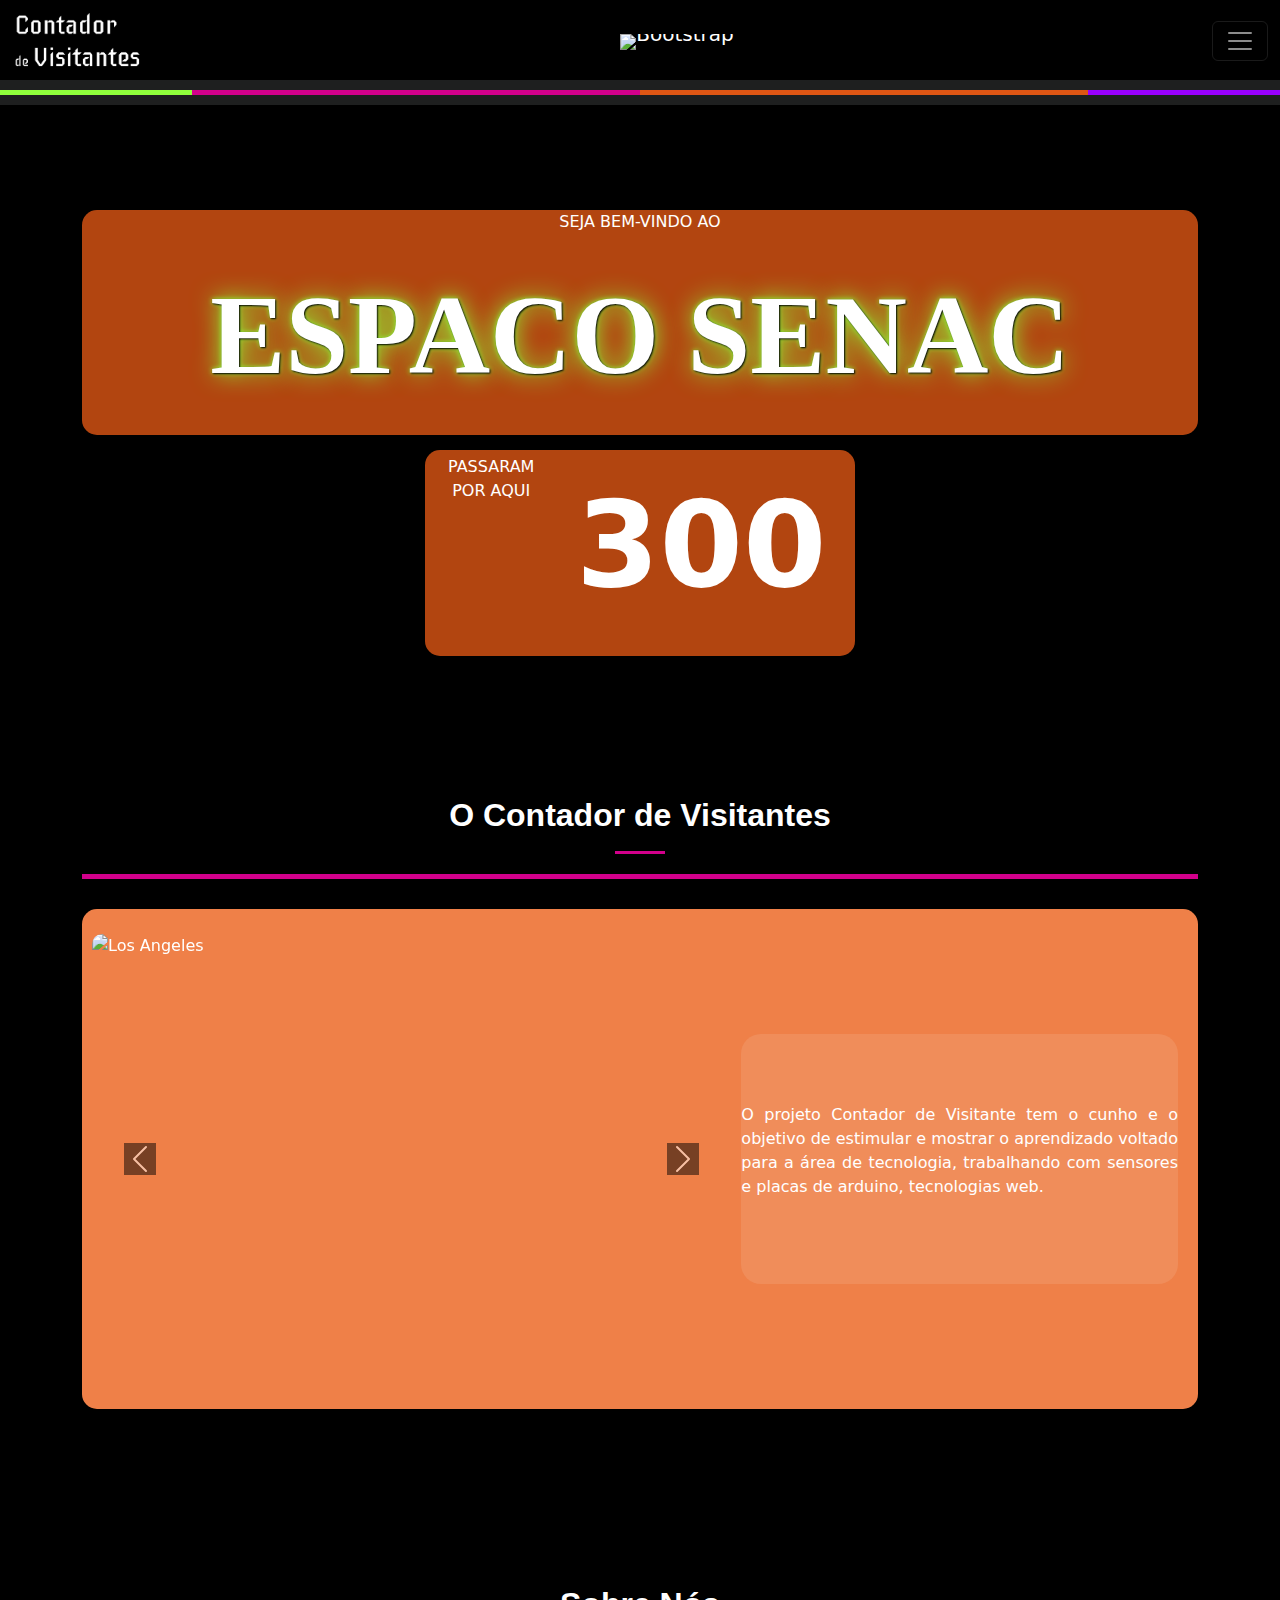
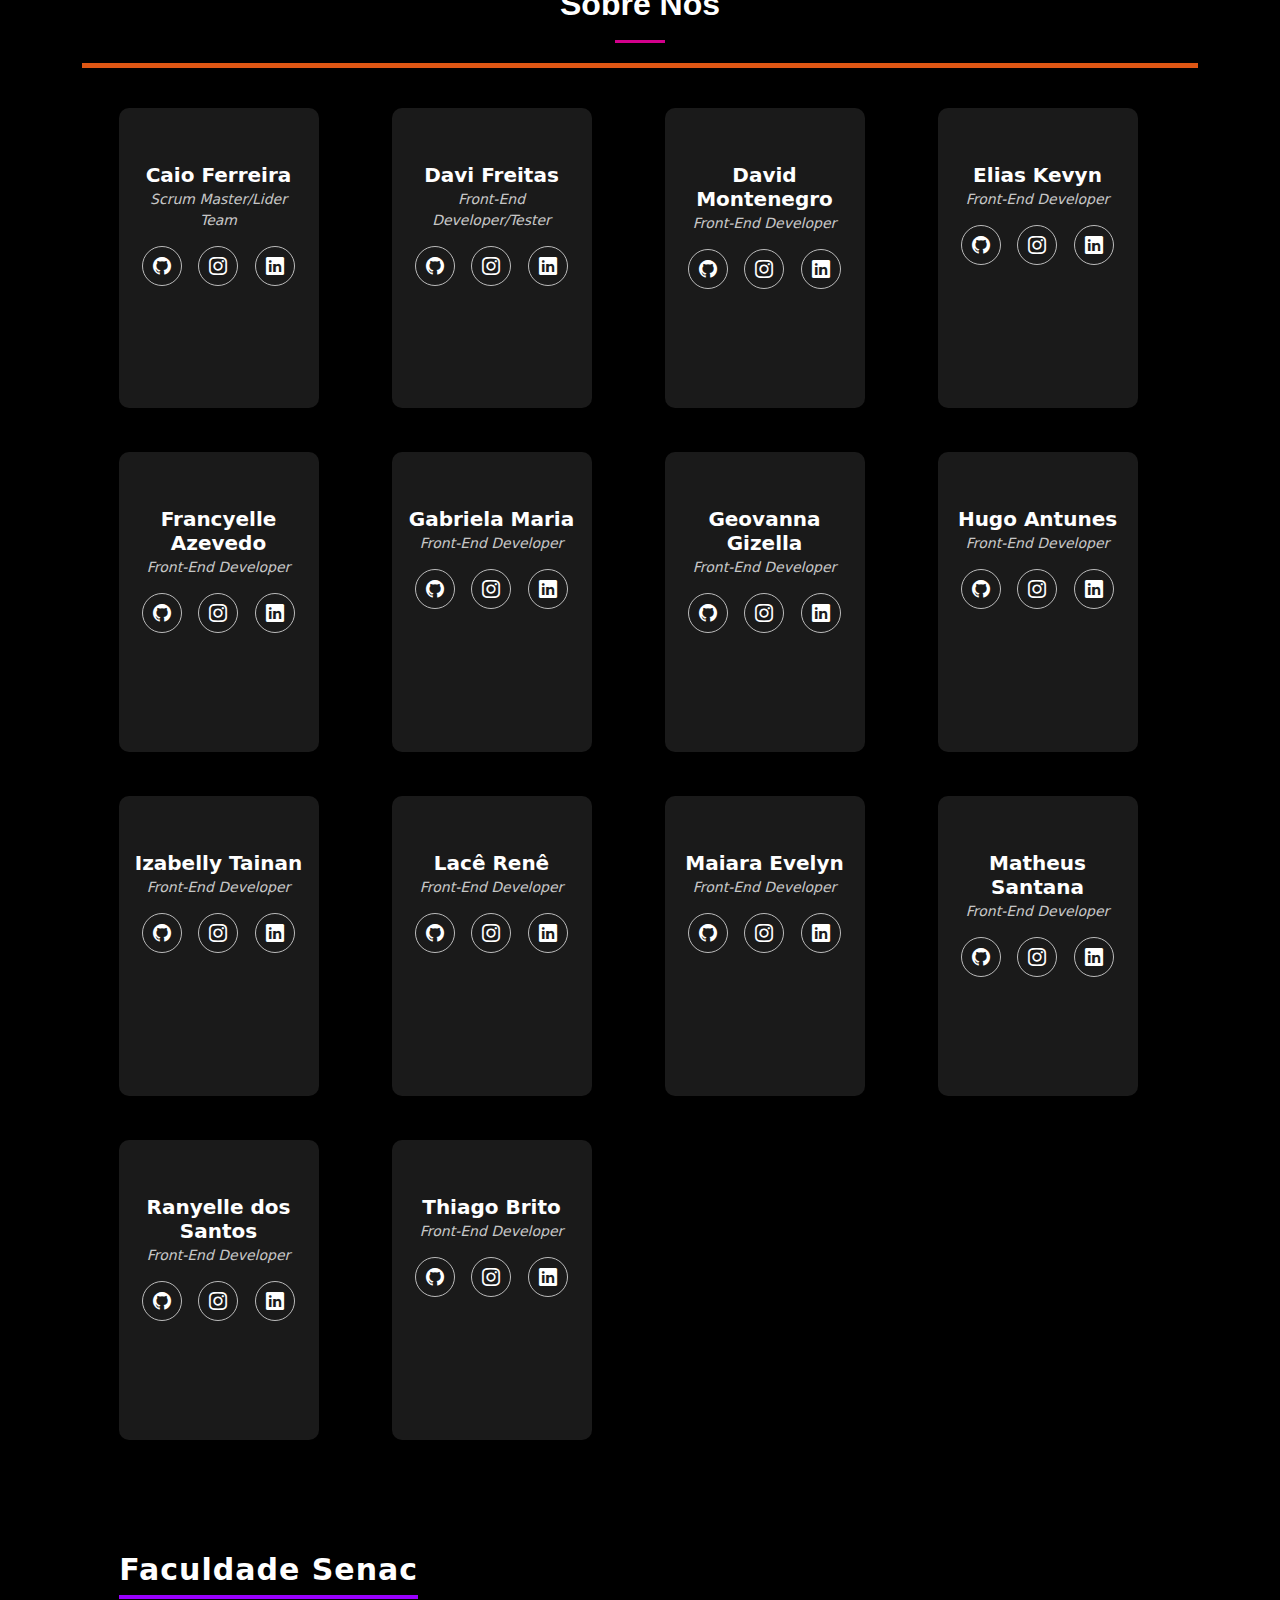
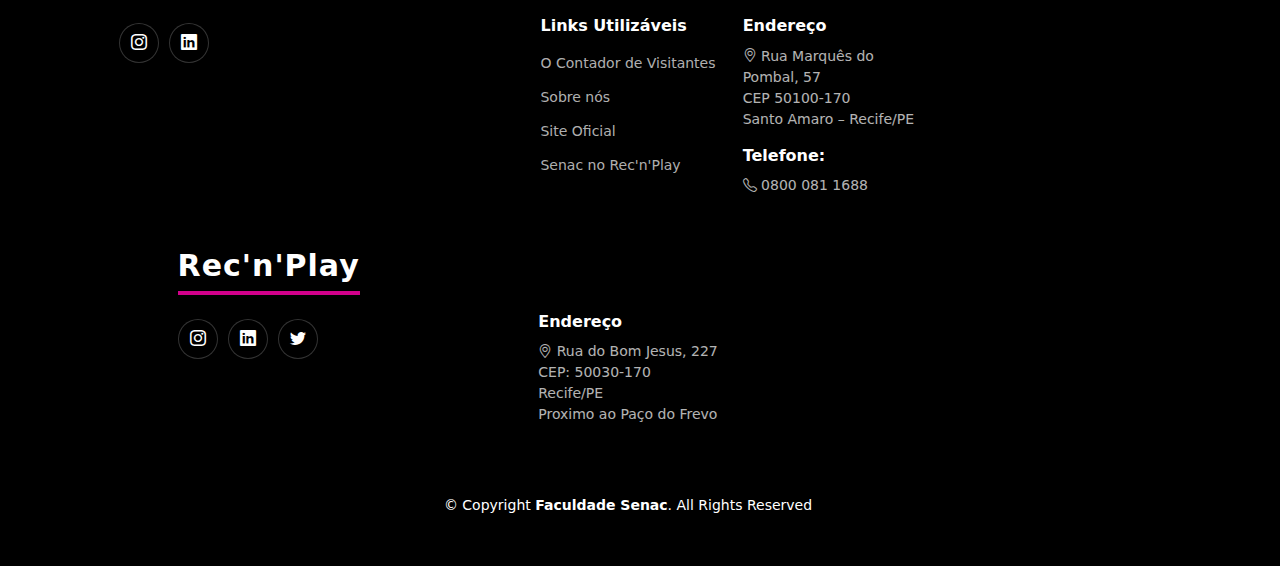
==== index.html @ 0db3ea88 "Ajustes no nome preenchivel" ====
<!DOCTYPE html>
<html lang="pt-br">
<head>
    <meta charset="UTF-8">
    <meta http-equiv="X-UA-Compatible" content="IE=edge">
    <meta name="viewport" content="width=device-width, initial-scale=1.0">

    <!-- CSS link reference -->
    <link rel="stylesheet" href="./assets/css/main.css">
    <link rel="stylesheet" href="./assets/css/bootstrap/bootstrap-styles.css">

    <!-- Icone da aba -->
    <link rel="shortcut icon" href="./assets/Imagens/favicon-senac/favicon.ico" type="image/x-icon">

    <!-- Customized Bootstrap Stylesheet -->
    <link href="https://cdn.jsdelivr.net/npm/bootstrap@5.2.2/dist/css/bootstrap.min.css" rel="stylesheet">
    <link href="./assets/bootstrap-icons/bootstrap-icons.css" rel="stylesheet">

    <!-- jQuery -->
    <script src="https://code.jquery.com/jquery-2.2.4.min.js"></script>

    <!-- Font Awesome -->
    <script src="https://kit.fontawesome.com/dfbf29b648.js" crossorigin="anonymous"></script>
    
    <title>Contador de Visitantes</title>
</head>
<body>
    <header>
        <nav class="navbar navbar-dark fixed-top">
            <div class="container-fluid">
                <a class="navbar-brand" href="#">
                    <img src="./assets/Imagens/Contador_Visitantes_Logo-Branca.png" alt="Bootstrap" width="130px">
                  </a>
                <a class="navbar-brand" href="#">
                    <img class="logo" src="./assets/Imagens/Senac no Rec'n'Play 2022.png" alt="Bootstrap" width="200px">
                  </a>
              <button class="navbar-toggler" type="button" data-bs-toggle="offcanvas" data-bs-target="#offcanvasDarkNavbar" aria-controls="offcanvasDarkNavbar">
                <span class="navbar-toggler-icon"></span>
              </button>
              <div class="offcanvas offcanvas-end text-bg-dark" tabindex="-1" id="offcanvasDarkNavbar" aria-labelledby="offcanvasDarkNavbarLabel">
                <div class="offcanvas-header">
                  <h5 class="offcanvas-title" id="offcanvasDarkNavbarLabel">Menu</h5>
                  <button type="button" class="btn-close btn-close-white" data-bs-dismiss="offcanvas" aria-label="Close"></button>
                </div>
                <div class="offcanvas-body">
                  <ul class="navbar-nav justify-content-end flex-grow-1 pe-3">
                    <li class="nav-item">
                      <a class="nav-link" aria-current="page" href="#inicio">Início</a>
                    </li>
                    <li class="nav-item">
                      <a class="nav-link" href="#contador">O Contador de Visitantes</a>
                    </li>
                    <li class="nav-item">
                      <a class="nav-link" href="#sobre">Sobre nós</a>
                    </li>
                    <li class="nav-item">
                      <a class="nav-link" href="#">Senac no Rec'n'Play 2022 - Projetos</a>
                    </li>
                  </ul>
                </div>
              </div>
            </div>
            <div class="grid-container">
                <div class="cx cx-1"></div>
                <div class="cx cx-2"></div>
                <div class="cx cx-3"></div>
                <div class="cx cx-4"></div>
            </div>
        </nav>
    </header>
    
    <main>
      <section>
        <!-- Início -->
        <section class="team">
          <a name="inicio"></a>
          <div class="container sobre-nos ">
            
            <!-- <div class="section-header">
              <h2>Início</h2>
              <div class="cx cx-1"></div>
            </div> -->
            <div class="caixa-contador-geral">
              <div class="caixa-texto1">
                <div class="bemVindo">
                  <p>SEJA BEM-VINDO AO</p>
                </div>
                <div class="nome-preenchivel">
                  <p>ESPACO SENAC</p>
                </div>
              </div>
              
              <div class="caixa-textoNum">
                <div class="col-lg-3">
                  <p>PASSARAM POR AQUI</p>
                </div>
                <div class="col-lg-8">
                  <p>300</p>
                </div>
              </div>
            </div>
        </div>
        </section>

        <!-- O Contador de Visitantes -->
        <section class="team">
          <a name="contador"></a>
          <div class="container sobre-nos ">
            
            <div class="section-header">
              <h2>O Contador de Visitantes</h2>
              <div class="cx cx-2"></div>
            </div>
            <div class="caixa-texto2">
                <div class="col-sm-7">
                  <!-- Carousel -->
                  <div class="carousel slide" data-bs-ride="carousel">
                    <!-- The slideshow/carousel -->
                    <div id="demo" class="carousel-inner">
                      <div class="carousel-item active">
                        <img src="./assets/Imagens/Carrossel/Casa Zero (1).jpg" alt="Los Angeles" class="d-block">
                      </div>
                      <div class="carousel-item">
                        <img src="./assets/Imagens/Carrossel/Casa Zero (2).jpg" alt="New York" class="d-block">
                      </div>
                      <div class="carousel-item">
                        <img src="./assets/Imagens/Carrossel/Circuito (2).jpg" alt="New York" class="d-block">
                      </div>
                      <div class="carousel-item">
                        <img src="./assets/Imagens/Carrossel/Desenvolvimento (1).jpg" alt="New York" class="d-block">
                      </div>
                      <div class="carousel-item">
                        <img src="./assets/Imagens/Carrossel/Desenvolvimento (2).jpg" alt="New York" class="d-block">
                      </div>

                      <!-- Left and right controls/icons -->
                        <button class="carousel-control-prev" type="button" data-bs-target="#demo" data-bs-slide="prev">
                          <span class="carousel-control-prev-icon"></span>
                        </button>
                        <button class="carousel-control-next" type="button" data-bs-target="#demo" data-bs-slide="next">
                          <span class="carousel-control-next-icon"></span>
                        </button>
                    </div>

                  </div>
                    <!-- The end slideshow/carousel -->
                </div>
                
              <div class="col-sm-5">
                <div class="texto">
                  <p>O projeto Contador de Visitante tem o cunho e o objetivo de  estimular e mostrar o aprendizado voltado para a área de tecnologia, trabalhando com sensores e placas de arduino, tecnologias web.</p>
                </div>
              </div>
            </div>
          </div>
        </section>

        <!-- Sobre nós -->
        <section class="team">
          <div class="container sobre-nos ">
            <div class="section-header">
              <h2>Sobre Nós<a name="sobre"></a></h2>
              
              <div class="cx cx-3"></div>
            </div>
            
              <div class="row gy-4">
                
                <!-- First Team member-->
                <div class="col-xl-3 col-md-6 d-flex" data-aos="fade-up" data-aos-delay="100">
                  <div class="memberNew">
                    <img src="./assets/Imagens/Membros/user.png" alt="">
                    <h4>
                      Caio Ferreira</h4>
                    <span>Scrum Master/Lider Team</span>
                    <div class="social">
                      <a href="#" target="_blank"><i class="bi bi-github"></i></a>
                      <a href="#" target="_blank"><i class="bi bi-instagram"></i></a>
                      <a href="#"targe="_blank"><i class="bi bi-linkedin"></i></a>
                    </div>
                  </div>
                </div><!-- End Team Member -->
      
                <div class="col-xl-3 col-md-6 d-flex" data-aos="fade-up" data-aos-delay="100">
                  <div class="memberNew">
                    <img src="./assets/Imagens/Membros/user.png" alt="">
                    <h4>Davi Freitas</h4>
                    <span>Front-End Developer/Tester</span>
                    <div class="social">
                      <a href="#" target="_blank"><i class="bi bi-github"></i></a>
                      <a href="#"><i class="bi bi-instagram" target="_blank"></i></a>
                      <a href="#" target="_blank"><i class="bi bi-linkedin"></i></a>
                    </div>
                  </div>
                </div><!-- End Team Member -->
      
                <div class="col-xl-3 col-md-6 d-flex" data-aos="fade-up" data-aos-delay="100">
                  <div class="memberNew">
                    <img src="./assets/Imagens/Membros/user.png" alt="">
                    <h4>David Montenegro</h4>
                    <span>Front-End Developer</span>
                    <div class="social">
                      <a href="#"><i class="bi bi-github"></i></a>
                      <a href="#"><i class="bi bi-instagram"></i></a> <!-- Perguntar se quer -->
                      <a href="#"><i class="bi bi-linkedin"></i></a>
                    </div>
                  </div>
                </div><!-- End Team Member -->

                <div class="col-xl-3 col-md-6 d-flex" data-aos="fade-up" data-aos-delay="100">
                  <div class="memberNew">
                    <img src="./assets/Imagens/Membros/user.png" alt="">
                    <h4>Elias Kevyn</h4>
                    <span>Front-End Developer</span>
                    <div class="social">
                      <a href="#"><i class="bi bi-github"></i></a>
                      <a href="#"><i class="bi bi-instagram"></i></a> <!-- Perguntar se quer -->
                      <a href="#"><i class="bi bi-linkedin"></i></a>
                    </div>
                  </div>
                </div><!-- End Team Member -->
      
                <div class="col-xl-3 col-md-6 d-flex" data-aos="fade-up" data-aos-delay="100">
                  <div class="memberNew">
                    <img src="./assets/Imagens/Membros/user.png" alt="">
                    <h4>Francyelle Azevedo</h4>
                    <span>Front-End Developer</span>
                    <div class="social">
                      <a href="#"><i class="bi bi-github"></i></a>
                      <a href="#"><i class="bi bi-instagram"></i></a> <!-- Perguntar se quer -->
                      <a href="#"><i class="bi bi-linkedin"></i></a>
                    </div>
                  </div>
                </div><!-- End Team Member -->
    
                <div class="col-xl-3 col-md-6 d-flex" data-aos="fade-up" data-aos-delay="100">
                  <div class="memberNew">
                    <img src="./assets/Imagens/Membros/user.png" alt="">
                    <h4>Gabriela Maria</h4>
                    <span>Front-End Developer</span>
                    <div class="social">
                      <a href="#"><i class="bi bi-github"></i></a>
                      <a href="#"><i class="bi bi-instagram"></i></a> <!-- Perguntar se quer -->
                      <a href="#"><i class="bi bi-linkedin"></i></a>
                    </div>
                  </div>
                </div><!-- End Team Member -->
    
                <div class="col-xl-3 col-md-6 d-flex" data-aos="fade-up" data-aos-delay="100">
                  <div class="memberNew">
                    <img src="./assets/Imagens/Membros/user.png" alt="">
                    <h4>Geovanna Gizella</h4>
                    <span>Front-End Developer</span>
                    <div class="social">
                      <a href="#"><i class="bi bi-github"></i></a>
                      <a href="#"><i class="bi bi-instagram"></i></a> <!-- Perguntar se quer -->
                      <a href="#"><i class="bi bi-linkedin"></i></a>
                    </div>
                  </div>
                </div><!-- End Team Member -->
    
                <div class="col-xl-3 col-md-6 d-flex" data-aos="fade-up" data-aos-delay="100">
                  <div class="memberNew">
                    <img src="./assets/Imagens/Membros/user.png" alt="">
                    <h4>Hugo Antunes</h4>
                    <span>Front-End Developer</span>
                    <div class="social">
                      <a href="#"><i class="bi bi-github"></i></a>
                      <a href="#"><i class="bi bi-instagram"></i></a> <!-- Perguntar se quer -->
                      <a href="#"><i class="bi bi-linkedin"></i></a>
                    </div>
                  </div>
                </div><!-- End Team Member -->
      
                <div class="col-xl-3 col-md-6 d-flex" data-aos="fade-up" data-aos-delay="100">
                  <div class="memberNew">
                    <img src="./assets/Imagens/Membros/user.png" alt="">
                    <h4>Izabelly Tainan</h4>
                    <span>Front-End Developer</span>
                    <div class="social">
                      <a href="#"><i class="bi bi-github"></i></a>
                      <a href="#"><i class="bi bi-instagram"></i></a> <!-- Perguntar se quer -->
                      <a href="#"><i class="bi bi-linkedin"></i></a>
                    </div>
                  </div>
                </div><!-- End Team Member -->
    
                <div class="col-xl-3 col-md-6 d-flex" data-aos="fade-up" data-aos-delay="100">
                  <div class="memberNew">
                    <img src="./assets/Imagens/Membros/user.png" alt="">
                    <h4>Lacê Renê</h4>
                    <span>Front-End Developer</span>
                    <div class="social">
                      <a href="#"><i class="bi bi-github"></i></a>
                      <a href="#"><i class="bi bi-instagram"></i></a> <!-- Perguntar se quer -->
                      <a href="#"><i class="bi bi-linkedin"></i></a>
                    </div>
                  </div>
                </div><!-- End Team Member -->
    
                <div class="col-xl-3 col-md-6 d-flex" data-aos="fade-up" data-aos-delay="100">
                  <div class="memberNew">
                    <img src="./assets/Imagens/Membros/user.png" alt="">
                    <h4>Maiara Evelyn</h4>
                    <span>Front-End Developer</span>
                    <div class="social">
                      <a href="#"><i class="bi bi-github"></i></a>
                      <a href="#"><i class="bi bi-instagram"></i></a> <!-- Perguntar se quer -->
                      <a href="#"><i class="bi bi-linkedin"></i></a>
                    </div>
                  </div>
                </div><!-- End Team Member -->
    
                <div class="col-xl-3 col-md-6 d-flex" data-aos="fade-up" data-aos-delay="100">
                  <div class="memberNew">
                    <img src="./assets/Imagens/Membros/user.png" alt="">
                    <h4>Matheus Santana</h4>
                    <span>Front-End Developer</span>
                    <div class="social">
                      <a href="#"><i class="bi bi-github"></i></a>
                      <a href="#"><i class="bi bi-instagram"></i></a> <!-- Perguntar se quer -->
                      <a href="#"><i class="bi bi-linkedin"></i></a>
                    </div>
                  </div>
                </div><!-- End Team Member -->
    
                <div class="col-xl-3 col-md-6 d-flex" data-aos="fade-up" data-aos-delay="100">
                  <div class="memberNew">
                    <img src="./assets/Imagens/Membros/user.png" alt="">
                    <h4>Ranyelle dos Santos</h4>
                    <span>Front-End Developer</span>
                    <div class="social">
                      <a href="#"><i class="bi bi-github"></i></a>
                      <a href="#"><i class="bi bi-instagram"></i></a> <!-- Perguntar se quer -->
                      <a href="#"><i class="bi bi-linkedin"></i></a>
                    </div>
                  </div>
                </div><!-- End Team Member -->
    
                <div class="col-xl-3 col-md-6 d-flex" data-aos="fade-up" data-aos-delay="100">
                  <div class="memberNew">
                    <img src="./assets/Imagens/Membros/Thiago.png" alt="">
                    <h4>Thiago Brito</h4>
                    <span>Front-End Developer</span>
                    <div class="social">
                      <a href="https://github.com/BritoThiag0" target="_blank"><i class="bi bi-github"></i></a>
                      <a href="https://www.instagram.com/thiagobrito03/" target="_blank"><i class="bi bi-instagram"></i></a> <!-- Perguntar se quer -->
                      <a href="https://www.linkedin.com/in/thiago-brito-cassimiro-da-silva-a50ba214b/" target="_blank"><i class="bi bi-linkedin"></i></a>
                    </div>
                  </div>
                </div><!-- End Team Member -->
  
              </div>
            <!-- </div> -->
          </div>
  
        </section>
      </section>
    </main>

    <!-- ======= Footer ======= -->
  <footer id="footer" class="footer">
    
    <div class="container-fluid">
      
      <div class="row gy-4">
        <!-- Footer da faculdade-->
        <div class="col-lg-5 col-md-12 footer-info">
          <span class=" logo d-flex align-items-center footer-text">Faculdade Senac</span>
          <div class="social-links d-flex mt-4">
            <a href="https://www.instagram.com/senacpe/" class="instagram" target="_blank"><i class="bi bi-instagram"></i></a>
            <a href="https://www.linkedin.com/company/senacpe/" class="linkedin" target="_blank"><i class="bi bi-linkedin"></i></a>
          </div>
        </div>

        <div class="col-lg-2 col-6 footer-links" style="margin-top: 70px;">
          <h4 class="orange-color-light">Links Utilizáveis</h4>
          <ul>
            <li><a href="#contador">O Contador de Visitantes</a></li>
            <li><a href="#sobre">Sobre nós</a></li>
            <li><a href="https://faculdadesenacpe.edu.br/" target="_blank">Site Oficial</a></li>
            <li><a href="#" target="_blank">Senac no Rec'n'Play</a></li>
          </ul>
        </div>
        <div class="col-lg-2 col-6 footer-links" style="margin-top: 70px;">
          <h4 class="orange-color-light">Endereço</h4>
          <p style="opacity: 70%; margin-top: -10px;">
            <i class="bi bi-geo-alt"></i> Rua Marquês do Pombal, 57 <br>
            CEP 50100-170 <br>
            Santo Amaro – Recife/PE <br>
          </p>
          <h4 class="orange-color-light">Telefone:</h4> <p style="opacity: 70%; margin-top: -10px;"><i class="bi bi-telephone"></i> 0800 081 1688</p>
        </div>

        <!-- Footer do rec n play -->
        <div class="col-lg-5 col-md-12 footer-info">
          <span class="footer-text logo d-flex align-items-center" style="border-bottom: 4px solid #D2008B;">Rec'n'Play</span>
          <div class="social-links d-flex mt-4" >
            <a href="https://www.instagram.com/recnplayfestival/" class="instagram" target="_blank"><i class="bi bi-instagram"></i></a>
            <a href="https://www.linkedin.com/company/rec-n-play/" class="linkedin" target="_blank"><i class="bi bi-linkedin"></i></a>
            <a href="https://twitter.com/recnplay_br" class="twitter" target="_blank"><i class="bi bi-twitter"></i></a>
          </div>
      </div>
      <div class="col-lg-2 col-6 footer-links" style="margin-top: 70px;">
          <h4 class="orange-color-light">Endereço</h4>
          <p style="opacity: 70%; margin-top: -10px;">
            <i class="bi bi-geo-alt"></i> Rua do Bom Jesus, 227 <br>
            CEP: 50030-170 <br>
            Recife/PE <br>
            Proximo ao Paço do Frevo
          </p>
          </div>

    <div class="container mt-4">
      <div class="copyright">
        &copy; Copyright <strong><span>Faculdade Senac</span></strong>. All Rights Reserved
      </div>
    </div>
    </div>
    </div>

  </footer><!-- End Footer -->
    

    <!-- Bootstrap JavaScript Libraries -->
    <script src="https://cdn.jsdelivr.net/npm/bootstrap@5.2.2/dist/js/bootstrap.bundle.min.js"></script>

    <!-- Template Javascript -->
    <script src="./assets/js/main.js"></script>
</body>
</html>
---- assets/css/main.css ----
@import url("./faixa.css");

* {
    background-color: #000;
    color: #fff;
}


/* Header */
header {
    background-color: black;
}

.logo{
    line-height: 0;
    max-height: 30px;
}

.grid-container {
    display: grid;
    grid-template-columns: 15% 35% 35% 15%;
    flex-direction: row;
    justify-content: center;
    align-items: center;
    text-align: center;
    width: 100%;
    position: absolute;
    height: 25px;
    left: 0px;
    top: 80px;
    background: rgba(46, 47, 47, 0.65);
}

.grid-container h1{
    grid-column: 1/5;
    grid-row: 2/3;
    background-color: #000;
}

.grid-container .secao-1{
    grid-column: 2/4;
    grid-row: 3/5;
}

/* Parte do nome */
.caixa-contador-geral{
    height: 500px;
    width: 100%;
    display: flex;
    flex-direction: column;
    justify-content: center;
    align-items: center;
    padding-top: 10%;
    background: none;
    flex-wrap: nowrap;
    align-content: center;
}

.caixa-contador-geral .caixa-texto1 {
  width: 100%;
    border-radius: 15px;
    display: flex;
    flex-direction: column;
    justify-content: space-between;
    align-items: center;
    /* background: rgba(144, 255, 60, 0.4); */
    /* background-color: #DE5614; */
    position: relative;
    height: 330px;
    margin: 15px;
    background: rgba(222, 86, 20, 0.8);
    align-content: center;
    flex-wrap: nowrap;
}

.caixa-contador-geral .caixa-texto1 p{
  background: none;
  font-weight: 400px;
}

.caixa-contador-geral .caixa-texto1 .nome-preenchivel{
  align-items: center;
  font-family: 'Roboto';
  font-weight: 700;
  font-size: 100px;
  display: flex;
  align-items: center;
  text-align: center;
  background: none;
  text-shadow: 1px 1px 2px black, 0 0 25px #90FF3C, 0 0 5px #90FF3C;
  color: #FFFFFF;
  border-bottom-left-radius: 15px;
  border-bottom-right-radius: 15px;
  /* box-sizing: border-box; */
}

.caixa-contador-geral .caixa-texto1 .nome-preenchivel p{
  align-items: center;
  font-family: 'Roboto';
  font-weight: 700;
  /* font-size: 100px; */
  display: flex;
  align-items: center;
  text-align: center;
  background: none;
  text-shadow: 1px 1px 2px black, 0 0 25px #90FF3C, 0 0 5px #90FF3C;
  color: #FFFFFF;
  border-bottom-left-radius: 15px;
  border-bottom-right-radius: 15px;
  font-size: clamp(1em, 1em + 1vw, 1.5em);
}

.caixa-contador-geral .caixa-texto1 .bemVindo{
  background: none;
  text-decoration: none;
}

.caixa-textoNum{
  display: flex;
    flex-direction: row;
    justify-content: space-around;
    align-items: flex-start;
    padding: 5px;
    height: 330px;
    width: auto;
    position: relative;
    background: rgba(222, 86, 20, 0.8);
    border-radius: 15px;
    margin-left: 20px;
    margin-right: 20px;
    align-content: center;
    flex-wrap: wrap;
}

.caixa-textoNum .col-lg-3 p{
  background: none;
  /* font-size: clamp(1em, 1em + 1vw, 1.5em); */
}

.caixa-textoNum .col-lg-8 p{
  background: none;
}

/* Texto nos blocos superiores */



.caixa-texto2{
  height: 500px;
  width: auto;
  border-radius: 15px;
  display: flex;
  flex-direction: row;
  justify-content: space-between;
  align-items: center;
  padding: 10px;
  background-color:#ef8048;
}

.caixa-texto3{
  height: 300px;
  width: auto;
  border-radius: 15px;
  display: flex;
  position: relative;
  flex-direction: row;
  justify-content: space-between;
  align-items: center;
  padding: 10px;
  background:#DE5614;
}

/* Carrossel */
.carousel {
  background: none;
}

.carousel-inner{
  background: none;
}

.carousel-item {
  background: none;
}

.carousel-item .d-block{
  border-radius: 20px;
  width:100%;
  /* max-height: 450px; */
  height: 450px;
  background: none;
  justify-content: center;
  /* box-shadow: 5px 5px 30px rgba(0, 0, 0, 0); */
  border-radius: 10px;
  overflow: hidden;
}

/* H's */
h2{
    font-family: montserrat,sans-serif;
    font-size: 32px;
    font-weight: 600;
    margin-bottom: 0;
    padding-bottom: 0;
    position: relative;
    color: #fff;
    text-align: center;
}

.col-sm-7 {
  background: none;
}

.col-sm-5 {
  background: none;
}

.col-lg-3 {
  background: none;
  color: #fff;
  width: 80px;
  display: flex;
  justify-content: flex-start;
  text-align: center;
  text-decoration: none;
}

.col-lg-8 {
  background: none;
  color: #fff;
  width: auto;
  font-weight: 800;
  font-size: 120px;
  display: flex;
  justify-content: flex-start;
  text-align: center;
  text-decoration: none;
  align-items: center;
  align-content: center;
  flex-wrap: wrap;
  flex-direction: column;
}

.texto {
  height: 250px;
  border-radius: 20px;
  position: relative;
  display: flex;
  text-align: center;
  align-items: center;
  margin: 10px;
  background-color: rgba(255, 255, 255, 0.1);
}

.texto p{
  background: none;
  color: #fff;
  font-weight: 400;
  text-align: justify;
  align-items: center;
  display: flex;
}

.section-header {
    margin-top: 5%;
}
/*
.section-header h2:after {
    content: "";
    position: absolute;
    display: block;
    width: 100%;
    height: 3px;
    background: yellow;
    left: 0;
    right: 0;
    bottom: 0;
    margin: auto;
  } */


/*--------------------------------------------------------------
  # Sobre nós
  --------------------------------------------------------------*/

  .sobre-nos{
    border-color: #340354;
    align-items: center;
}


.team .memberNew {
    position: relative;
    display: block;
    text-align: center;
    align-items: center;
    margin: 10px;
    background-color: rgba(255, 255, 255, 0.1);
    /* background-color: #DE5614; */
    /* background: linear-gradient(109.31deg, rgba(255, 255, 255, 0.5) 10.78%, rgba(217, 217, 217, 0.5) 81.24%); */
    /* background: none; */
    box-shadow: 5px 5px 30px rgba(0, 0, 0, 0.4);
    border-radius: 10px;
    height: 300px;
    width: 200px;
    padding: 15px;
    overflow: hidden;
}

.team .memberNew .social {
    margin-top: 15px;
    margin-bottom: 10px;
    display: flex;
    align-items: center;
    justify-content: space-around;
    background: none;
    border-radius: 5px;
}

.team .memberNew .social a {
    transition: all 0.3s ease 0s;
    border-radius: 50%;
    width: 40px;
    height: 40px;
    display: flex;
    align-items: center;
    padding: 10px;
    justify-content: center;
    background: none;
    border: 1px solid rgb(187, 187, 187);
}

.team .memberNew .social a:hover {
    border: 2px solid #D2008B;
}

.team .memberNew .social i {
    font-size: 18px;
    margin: 0 2px;
    background: none;
}

.team .memberNew h4 {
    background: none;
    /* background-color: rgba(255, 255, 255, 0.1); */
    color: #fff;
    font-weight: 700;
    margin-top: 16px;
    margin-bottom: 2px;
    font-size: 20px;
    border-radius: 5px;
}

.team .memberNew span {
    background: none;
    /* background-color: gray; */
    font-style: italic;
    display: block;
    font-size: 14px;
    color: #ffffffc5;
    border-radius: 5px;
}

.team .memberNew img {
    height: 120px;
    border-radius: 15px;
}

/* Ajuste da posição do card de membro */
.row>* {
    flex-shrink: 0;
    width: 100%;
    max-width: 100%;
    padding-right: calc(var(--bs-gutter-x) * .5);
    padding-left: calc(var(--bs-gutter-x) * .5);
    margin-top: var(--bs-gutter-y);
    display: flex;
    align-content:space-around;
    justify-content: space-around;
    align-items: flex-start;
    flex-direction: column;
    flex-wrap: wrap;
}

.row {
    flex-shrink: 0;
    width: 100%;
    max-width: 100%;
    padding-right: calc(var(--bs-gutter-x) * .5);
    padding-left: calc(var(--bs-gutter-x) * .5);
    margin-top: var(--bs-gutter-y);  
    display: flex;
    align-content: center;
    justify-content:flex-start;
    align-items: flex-start;
    flex-direction: row;
    flex-wrap: wrap;
}




/*--------------------------------------------------------------
  # Footer
  --------------------------------------------------------------*/
  .footer {
    font-size: 14px;
    background-color: var(--color-primary);
    color: white;
  }
  
  .footer .footer-info .logo {
    line-height: 0;
  }
  
  .footer .footer-info .logo img {
    max-height: 40px;
    margin-right: 6px;
  }
  
  .footer .footer-info .logo span {
    font-size: 30px;
    font-weight: 700;
    letter-spacing: 1px;
    color: #fff;
    font-family: var(--font-primary);
  }
  
  .footer .footer-info p {
    font-size: 14px;
    font-family: var(--font-primary);
  }
  
  .footer .social-links a {
    display: flex;
    align-items: center;
    justify-content: center;
    width: 40px;
    height: 40px;
    border-radius: 50%;
    border: 1px solid rgba(255, 255, 255, 0.2);
    font-size: 16px;
    color: rgba(255, 255, 255, 0.7);
    margin-right: 10px;
    transition: 0.3s;
  }
  
  .footer .social-links a:hover {
    color: #fff;
    border-color: #fff;
  }
  
  .footer h4 {
    font-size: 16px;
    font-weight: bold;
    position: relative;
    padding-bottom: 12px;
  }
  
  .footer .footer-links {
    margin-bottom: 30px;
  }
  
  .footer .footer-links ul {
    list-style: none !important;
    padding: 0;
    margin: 0;
  }
  
  .footer .footer-links ul i {
    padding-right: 2px;
    font-size: 12px;
    line-height: 0;
  }
  
  .footer .footer-links ul li {
    padding: 10px 0;
    display: flex;
    align-items: center;
  }
  
  .footer .footer-links ul li:first-child {
    padding-top: 0;
  }
  
  .footer .footer-links ul a {
    color: rgba(255, 255, 255, 0.7);
    transition: 0.3s;
    display: inline-block;
    text-decoration: none;
    line-height: 1;
  }
  
  .footer .footer-links ul a:hover {
    color: #fff;
  }
  
  .footer .footer-contact p {
    line-height: 26px;
  }
  
  .footer .copyright {
    text-align: center;
    padding-bottom: 50px;
  }
  
  .footer .credits {
    padding-top: 4px;
    text-align: center;
    font-size: 13px;
  }
  
  .footer .credits a {
    color: #fff;
  }
  
  .footer-text {
    padding-bottom: 25px;
    position: relative;
    display: inline-block;
    transition: 0.3s;
    border-bottom: 4px solid #9900FE;
    font-size: 30px;
    font-weight: 700;
    letter-spacing: 1px;
  }
  
  .barra-footer-rec {
    width: 100%;
    margin-top: 10px;
    margin-bottom: 50px;
  }
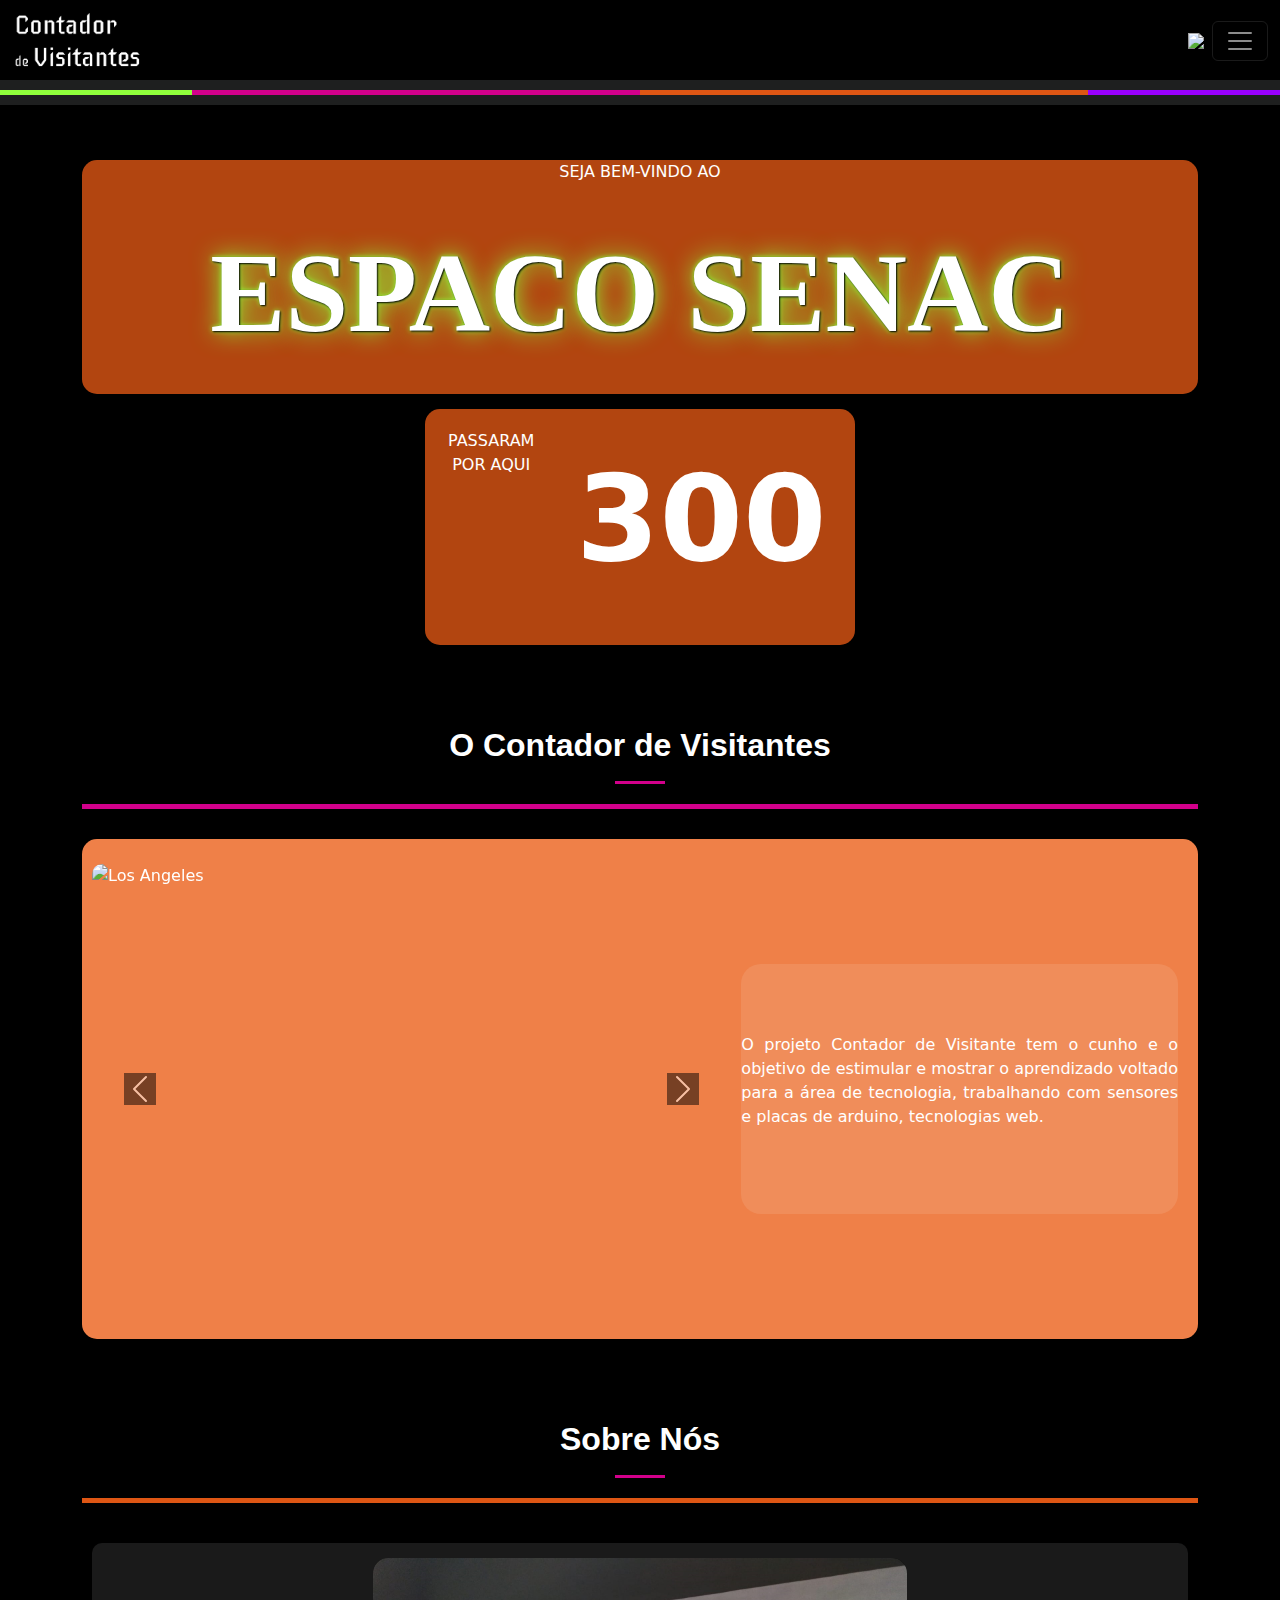
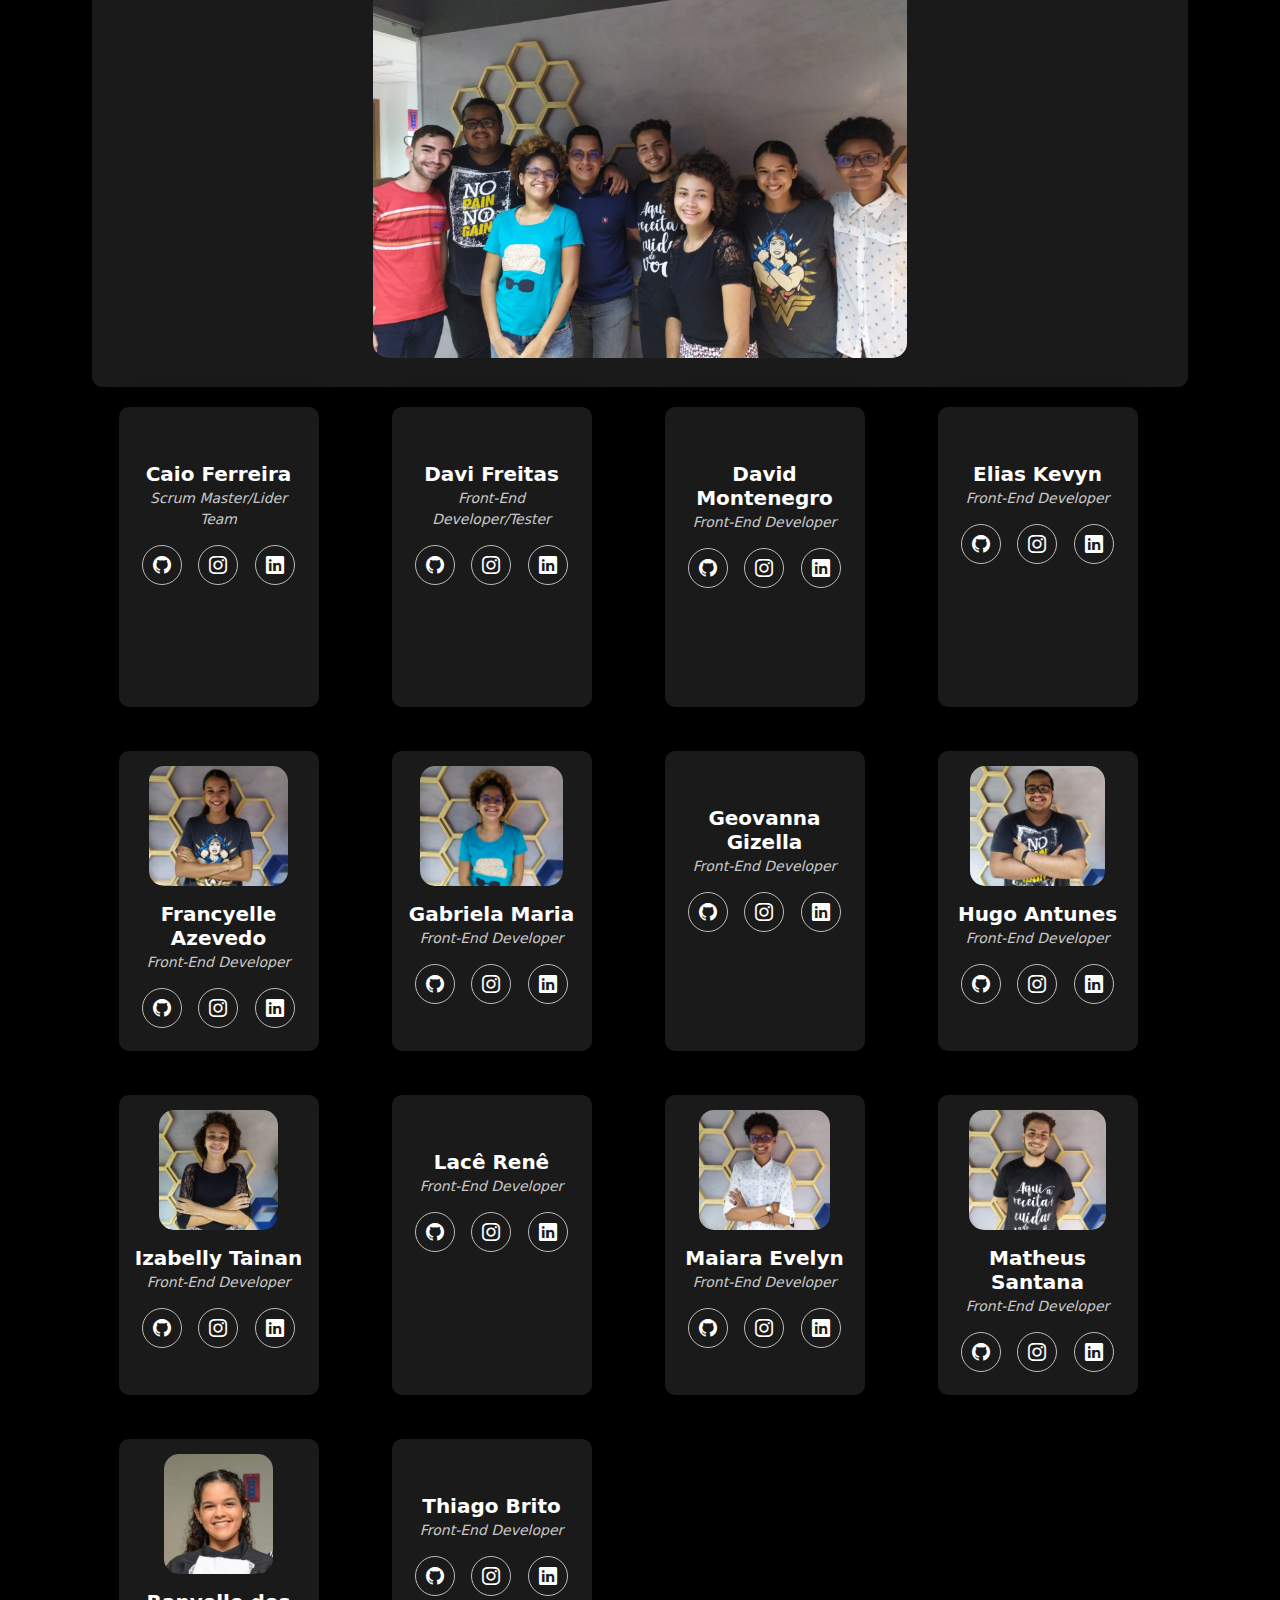
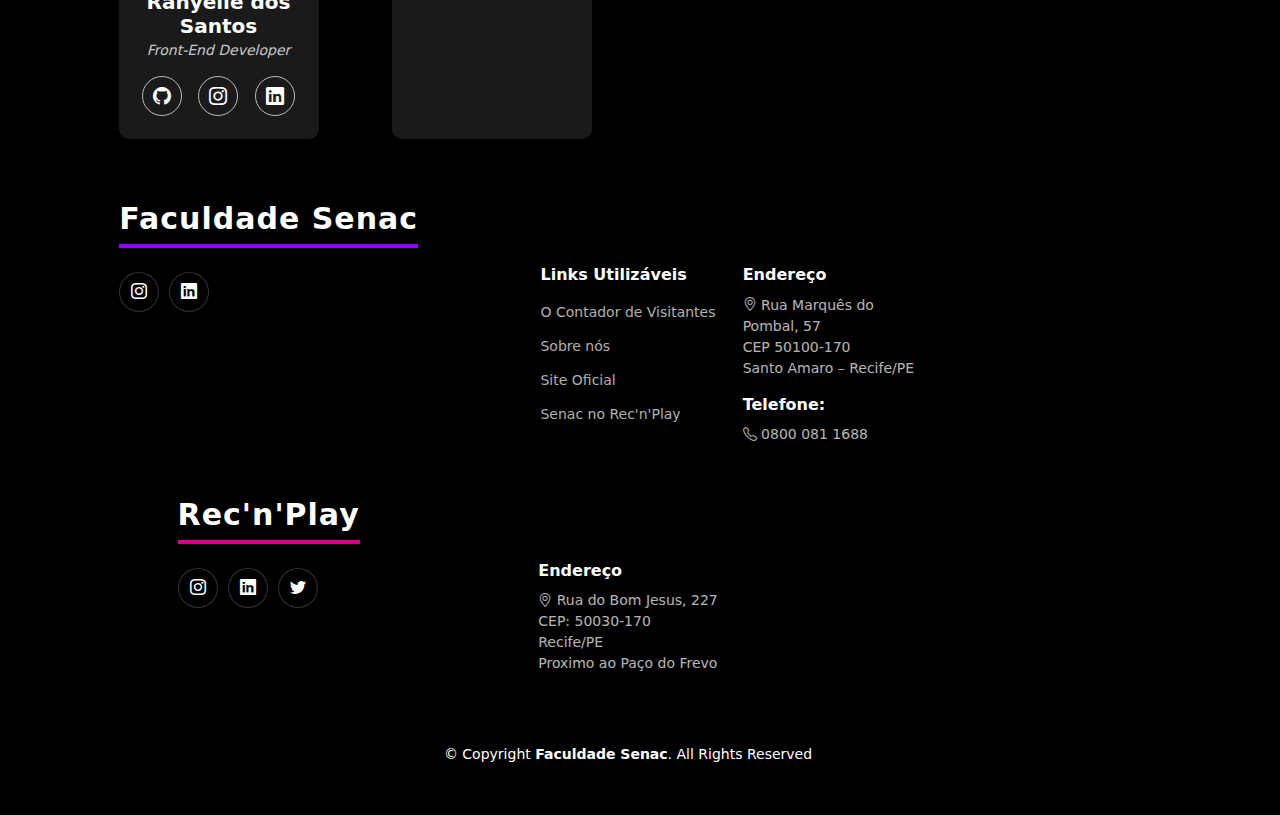
==== commit 8c384e05: "Logo corrigida, algumas imagens dos membros inseridas" ====
--- a/index.html
+++ b/index.html
@@ -31,12 +31,15 @@
                 <a class="navbar-brand" href="#">
                     <img src="./assets/Imagens/Contador_Visitantes_Logo-Branca.png" alt="Bootstrap" width="130px">
                   </a>
-                <a class="navbar-brand" href="#">
-                    <img class="logo" src="./assets/Imagens/Senac no Rec'n'Play 2022.png" alt="Bootstrap" width="200px">
-                  </a>
-              <button class="navbar-toggler" type="button" data-bs-toggle="offcanvas" data-bs-target="#offcanvasDarkNavbar" aria-controls="offcanvasDarkNavbar">
-                <span class="navbar-toggler-icon"></span>
-              </button>
+                  <div class="d-flex flex-row">
+                    <a class="p-2" href="https://recnplay.pe/" target="_blank">
+                      <img src="./assets/Imagens/Senac no Rec'n'Play 2022.png" width="130px">
+                    </a>
+                    <button class="navbar-toggler" type="button" data-bs-toggle="offcanvas" data-bs-target="#offcanvasDarkNavbar"
+                      aria-controls="offcanvasDarkNavbar">
+                      <span class="navbar-toggler-icon"></span>
+                    </button>
+                  </div>
               <div class="offcanvas offcanvas-end text-bg-dark" tabindex="-1" id="offcanvasDarkNavbar" aria-labelledby="offcanvasDarkNavbarLabel">
                 <div class="offcanvas-header">
                   <h5 class="offcanvas-title" id="offcanvasDarkNavbarLabel">Menu</h5>
@@ -163,7 +166,13 @@
               
               <div class="cx cx-3"></div>
             </div>
-            
+
+            <!-- CAIXA DA FOTO DO GRUPO -->
+            <div id="borda" class="col-md-12 d-flex ">
+              <div class="caixa-team">
+                <img id="foto-grupo" src="./assets/Imagens/Membros/fotoGrupo.png">
+              </div>
+            </div>
               <div class="row gy-4">
                 
                 <!-- First Team member-->
@@ -176,7 +185,7 @@
                     <div class="social">
                       <a href="#" target="_blank"><i class="bi bi-github"></i></a>
                       <a href="#" target="_blank"><i class="bi bi-instagram"></i></a>
-                      <a href="#"targe="_blank"><i class="bi bi-linkedin"></i></a>
+                      <a href="#" target="_blank"><i class="bi bi-linkedin"></i></a>
                     </div>
                   </div>
                 </div><!-- End Team Member -->
@@ -200,139 +209,139 @@
                     <h4>David Montenegro</h4>
                     <span>Front-End Developer</span>
                     <div class="social">
-                      <a href="#"><i class="bi bi-github"></i></a>
+                      <a href="#" target="_blank"><i class="bi bi-github"></i></a>
+                      <a href="#" target="_blank"><i class="bi bi-instagram"></i></a> <!-- Perguntar se quer -->
+                      <a href="#" target="_blank"><i class="bi bi-linkedin"></i></a>
+                    </div>
+                  </div>
+                </div><!-- End Team Member -->
+
+                <div class="col-xl-3 col-md-6 d-flex" data-aos="fade-up" data-aos-delay="100">
+                  <div class="memberNew">
+                    <img src="./assets/Imagens/Membros/user.png" alt="">
+                    <h4>Elias Kevyn</h4>
+                    <span>Front-End Developer</span>
+                    <div class="social">
+                      <a href="#" target="_blank"><i class="bi bi-github"></i></a>
+                      <a href="#" target="_blank"><i class="bi bi-instagram"></i></a> <!-- Perguntar se quer -->
+                      <a href="#" target="_blank"><i class="bi bi-linkedin"></i></a>
+                    </div>
+                  </div>
+                </div><!-- End Team Member -->
+      
+                <div class="col-xl-3 col-md-6 d-flex" data-aos="fade-up" data-aos-delay="100">
+                  <div class="memberNew">
+                    <img src="./assets/Imagens/Membros/Francyelle.png" alt="">
+                    <h4>Francyelle Azevedo</h4>
+                    <span>Front-End Developer</span>
+                    <div class="social">
+                      <a href="#" target="_blank"><i class="bi bi-github"></i></a>
+                      <a href="#" target="_blank"><i class="bi bi-instagram"></i></a> <!-- Perguntar se quer -->
+                      <a href="#" target="_blank"><i class="bi bi-linkedin"></i></a>
+                    </div>
+                  </div>
+                </div><!-- End Team Member -->
+    
+                <div class="col-xl-3 col-md-6 d-flex" data-aos="fade-up" data-aos-delay="100">
+                  <div class="memberNew">
+                    <img src="./assets/Imagens/Membros/Gabriela.png" alt="">
+                    <h4>Gabriela Maria</h4>
+                    <span>Front-End Developer</span>
+                    <div class="social">
+                      <a href="#" target="_blank"><i class="bi bi-github"></i></a>
+                      <a href="#" target="_blank"><i class="bi bi-instagram"></i></a> <!-- Perguntar se quer -->
+                      <a href="#" target="_blank"><i class="bi bi-linkedin"></i></a>
+                    </div>
+                  </div>
+                </div><!-- End Team Member -->
+    
+                <div class="col-xl-3 col-md-6 d-flex" data-aos="fade-up" data-aos-delay="100">
+                  <div class="memberNew">
+                    <img src="./assets/Imagens/Membros/user.png" alt="">
+                    <h4>Geovanna Gizella</h4>
+                    <span>Front-End Developer</span>
+                    <div class="social">
+                      <a href="#" target="_blank"><i class="bi bi-github"></i></a>
+                      <a href="#" target="_blank"><i class="bi bi-instagram"></i></a> <!-- Perguntar se quer -->
+                      <a href="#" target="_blank"><i class="bi bi-linkedin"></i></a>
+                    </div>
+                  </div>
+                </div><!-- End Team Member -->
+    
+                <div class="col-xl-3 col-md-6 d-flex" data-aos="fade-up" data-aos-delay="100">
+                  <div class="memberNew">
+                    <img src="./assets/Imagens/Membros/Hugo.png" alt="">
+                    <h4>Hugo Antunes</h4>
+                    <span>Front-End Developer</span>
+                    <div class="social">
+                      <a href="#" target="_blank"><i class="bi bi-github"></i></a>
+                      <a href="#" target="_blank"><i class="bi bi-instagram"></i></a> <!-- Perguntar se quer -->
+                      <a href="#" target="_blank"><i class="bi bi-linkedin"></i></a>
+                    </div>
+                  </div>
+                </div><!-- End Team Member -->
+      
+                <div class="col-xl-3 col-md-6 d-flex" data-aos="fade-up" data-aos-delay="100">
+                  <div class="memberNew">
+                    <img src="./assets/Imagens/Membros/Izabelly.png" alt="">
+                    <h4>Izabelly Tainan</h4>
+                    <span>Front-End Developer</span>
+                    <div class="social">
+                      <a href="#" target="_blank"><i class="bi bi-github"></i></a>
+                      <a href="#" target="_blank"><i class="bi bi-instagram"></i></a> <!-- Perguntar se quer -->
+                      <a href="#" target="_blank"><i class="bi bi-linkedin"></i></a>
+                    </div>
+                  </div>
+                </div><!-- End Team Member -->
+    
+                <div class="col-xl-3 col-md-6 d-flex" data-aos="fade-up" data-aos-delay="100">
+                  <div class="memberNew">
+                    <img src="./assets/Imagens/Membros/user.png" alt="">
+                    <h4>Lacê Renê</h4>
+                    <span>Front-End Developer</span>
+                    <div class="social">
+                      <a href="#" target="_blank"><i class="bi bi-github"></i></a>
+                      <a href="#" target="_blank"><i class="bi bi-instagram"></i></a> <!-- Perguntar se quer -->
+                      <a href="#" target="_blank"><i class="bi bi-linkedin"></i></a>
+                    </div>
+                  </div>
+                </div><!-- End Team Member -->
+    
+                <div class="col-xl-3 col-md-6 d-flex" data-aos="fade-up" data-aos-delay="100">
+                  <div class="memberNew">
+                    <img src="./assets/Imagens/Membros/Maiara.png" alt="">
+                    <h4>Maiara Evelyn</h4>
+                    <span>Front-End Developer</span>
+                    <div class="social">
+                      <a href="#" target="_blank"><i class="bi bi-github"></i></a>
+                      <a href="#" target="_blank"><i class="bi bi-instagram"></i></a> <!-- Perguntar se quer -->
+                      <a href="#" target="_blank"><i class="bi bi-linkedin"></i></a>
+                    </div>
+                  </div>
+                </div><!-- End Team Member -->
+    
+                <div class="col-xl-3 col-md-6 d-flex" data-aos="fade-up" data-aos-delay="100">
+                  <div class="memberNew">
+                    <img src="./assets/Imagens/Membros/Matheus.png" alt="">
+                    <h4>Matheus Santana</h4>
+                    <span>Front-End Developer</span>
+                    <div class="social">
+                      <a href="https://github.com/matheusfsantana/" target="_blank"><i class="bi bi-github"></i></a>
                       <a href="#"><i class="bi bi-instagram"></i></a> <!-- Perguntar se quer -->
-                      <a href="#"><i class="bi bi-linkedin"></i></a>
-                    </div>
-                  </div>
-                </div><!-- End Team Member -->
-
-                <div class="col-xl-3 col-md-6 d-flex" data-aos="fade-up" data-aos-delay="100">
-                  <div class="memberNew">
-                    <img src="./assets/Imagens/Membros/user.png" alt="">
-                    <h4>Elias Kevyn</h4>
-                    <span>Front-End Developer</span>
-                    <div class="social">
-                      <a href="#"><i class="bi bi-github"></i></a>
-                      <a href="#"><i class="bi bi-instagram"></i></a> <!-- Perguntar se quer -->
-                      <a href="#"><i class="bi bi-linkedin"></i></a>
-                    </div>
-                  </div>
-                </div><!-- End Team Member -->
-      
-                <div class="col-xl-3 col-md-6 d-flex" data-aos="fade-up" data-aos-delay="100">
-                  <div class="memberNew">
-                    <img src="./assets/Imagens/Membros/user.png" alt="">
-                    <h4>Francyelle Azevedo</h4>
-                    <span>Front-End Developer</span>
-                    <div class="social">
-                      <a href="#"><i class="bi bi-github"></i></a>
-                      <a href="#"><i class="bi bi-instagram"></i></a> <!-- Perguntar se quer -->
-                      <a href="#"><i class="bi bi-linkedin"></i></a>
-                    </div>
-                  </div>
-                </div><!-- End Team Member -->
-    
-                <div class="col-xl-3 col-md-6 d-flex" data-aos="fade-up" data-aos-delay="100">
-                  <div class="memberNew">
-                    <img src="./assets/Imagens/Membros/user.png" alt="">
-                    <h4>Gabriela Maria</h4>
-                    <span>Front-End Developer</span>
-                    <div class="social">
-                      <a href="#"><i class="bi bi-github"></i></a>
-                      <a href="#"><i class="bi bi-instagram"></i></a> <!-- Perguntar se quer -->
-                      <a href="#"><i class="bi bi-linkedin"></i></a>
-                    </div>
-                  </div>
-                </div><!-- End Team Member -->
-    
-                <div class="col-xl-3 col-md-6 d-flex" data-aos="fade-up" data-aos-delay="100">
-                  <div class="memberNew">
-                    <img src="./assets/Imagens/Membros/user.png" alt="">
-                    <h4>Geovanna Gizella</h4>
-                    <span>Front-End Developer</span>
-                    <div class="social">
-                      <a href="#"><i class="bi bi-github"></i></a>
-                      <a href="#"><i class="bi bi-instagram"></i></a> <!-- Perguntar se quer -->
-                      <a href="#"><i class="bi bi-linkedin"></i></a>
-                    </div>
-                  </div>
-                </div><!-- End Team Member -->
-    
-                <div class="col-xl-3 col-md-6 d-flex" data-aos="fade-up" data-aos-delay="100">
-                  <div class="memberNew">
-                    <img src="./assets/Imagens/Membros/user.png" alt="">
-                    <h4>Hugo Antunes</h4>
-                    <span>Front-End Developer</span>
-                    <div class="social">
-                      <a href="#"><i class="bi bi-github"></i></a>
-                      <a href="#"><i class="bi bi-instagram"></i></a> <!-- Perguntar se quer -->
-                      <a href="#"><i class="bi bi-linkedin"></i></a>
-                    </div>
-                  </div>
-                </div><!-- End Team Member -->
-      
-                <div class="col-xl-3 col-md-6 d-flex" data-aos="fade-up" data-aos-delay="100">
-                  <div class="memberNew">
-                    <img src="./assets/Imagens/Membros/user.png" alt="">
-                    <h4>Izabelly Tainan</h4>
-                    <span>Front-End Developer</span>
-                    <div class="social">
-                      <a href="#"><i class="bi bi-github"></i></a>
-                      <a href="#"><i class="bi bi-instagram"></i></a> <!-- Perguntar se quer -->
-                      <a href="#"><i class="bi bi-linkedin"></i></a>
-                    </div>
-                  </div>
-                </div><!-- End Team Member -->
-    
-                <div class="col-xl-3 col-md-6 d-flex" data-aos="fade-up" data-aos-delay="100">
-                  <div class="memberNew">
-                    <img src="./assets/Imagens/Membros/user.png" alt="">
-                    <h4>Lacê Renê</h4>
-                    <span>Front-End Developer</span>
-                    <div class="social">
-                      <a href="#"><i class="bi bi-github"></i></a>
-                      <a href="#"><i class="bi bi-instagram"></i></a> <!-- Perguntar se quer -->
-                      <a href="#"><i class="bi bi-linkedin"></i></a>
-                    </div>
-                  </div>
-                </div><!-- End Team Member -->
-    
-                <div class="col-xl-3 col-md-6 d-flex" data-aos="fade-up" data-aos-delay="100">
-                  <div class="memberNew">
-                    <img src="./assets/Imagens/Membros/user.png" alt="">
-                    <h4>Maiara Evelyn</h4>
-                    <span>Front-End Developer</span>
-                    <div class="social">
-                      <a href="#"><i class="bi bi-github"></i></a>
-                      <a href="#"><i class="bi bi-instagram"></i></a> <!-- Perguntar se quer -->
-                      <a href="#"><i class="bi bi-linkedin"></i></a>
-                    </div>
-                  </div>
-                </div><!-- End Team Member -->
-    
-                <div class="col-xl-3 col-md-6 d-flex" data-aos="fade-up" data-aos-delay="100">
-                  <div class="memberNew">
-                    <img src="./assets/Imagens/Membros/user.png" alt="">
-                    <h4>Matheus Santana</h4>
-                    <span>Front-End Developer</span>
-                    <div class="social">
-                      <a href="#"><i class="bi bi-github"></i></a>
-                      <a href="#"><i class="bi bi-instagram"></i></a> <!-- Perguntar se quer -->
-                      <a href="#"><i class="bi bi-linkedin"></i></a>
-                    </div>
-                  </div>
-                </div><!-- End Team Member -->
-    
-                <div class="col-xl-3 col-md-6 d-flex" data-aos="fade-up" data-aos-delay="100">
-                  <div class="memberNew">
-                    <img src="./assets/Imagens/Membros/user.png" alt="">
+                      <a href="https://www.linkedin.com/in/matheusfsantana99/" target="_blank"><i class="bi bi-linkedin"></i></a>
+                    </div>
+                  </div>
+                </div><!-- End Team Member -->
+    
+                <div class="col-xl-3 col-md-6 d-flex" data-aos="fade-up" data-aos-delay="100">
+                  <div class="memberNew">
+                    <img src="./assets/Imagens/Membros/Ranyelle.png" alt="">
                     <h4>Ranyelle dos Santos</h4>
                     <span>Front-End Developer</span>
                     <div class="social">
-                      <a href="#"><i class="bi bi-github"></i></a>
-                      <a href="#"><i class="bi bi-instagram"></i></a> <!-- Perguntar se quer -->
-                      <a href="#"><i class="bi bi-linkedin"></i></a>
+                      <a href="#" target="_blank"><i class="bi bi-github"></i></a>
+                      <a href="#" target="_blank"><i class="bi bi-instagram"></i></a> <!-- Perguntar se quer -->
+                      <a href="#" target="_blank"><i class="bi bi-linkedin"></i></a>
                     </div>
                   </div>
                 </div><!-- End Team Member -->
--- a/assets/css/main.css
+++ b/assets/css/main.css
@@ -9,6 +9,7 @@
 /* Header */
 header {
     background-color: black;
+    margin-bottom: 70px;
 }
 
 .logo{
@@ -50,14 +51,13 @@
     flex-direction: column;
     justify-content: center;
     align-items: center;
-    padding-top: 10%;
     background: none;
     flex-wrap: nowrap;
     align-content: center;
 }
 
 .caixa-contador-geral .caixa-texto1 {
-  width: 100%;
+    width: 100%;
     border-radius: 15px;
     display: flex;
     flex-direction: column;
@@ -288,6 +288,32 @@
     align-items: center;
 }
 
+.team{
+  /*DIMINUI A DISTANCIA ENTRE AS SECTIONS*/
+  padding-top: 15px;
+  padding-bottom: 10px;
+}
+
+/* CAIXA DA FOTO DO GRUPO */
+.team .caixa-team{
+  position: relative;
+  display: block;
+  text-align: center;
+  align-items: center;
+  margin: 10px;
+  background-color: rgba(255, 255, 255, 0.1);
+  box-shadow: 5px 5px 30px rgba(0, 0, 0, 0.4);
+  border-radius: 10px;
+  height: 444px;
+  width: 100%;
+  padding: 15px;
+  overflow: hidden;
+}
+
+.team .caixa-team img{
+  border-radius: 15px;
+  height: 400px;
+}
 
 .team .memberNew {
     position: relative;
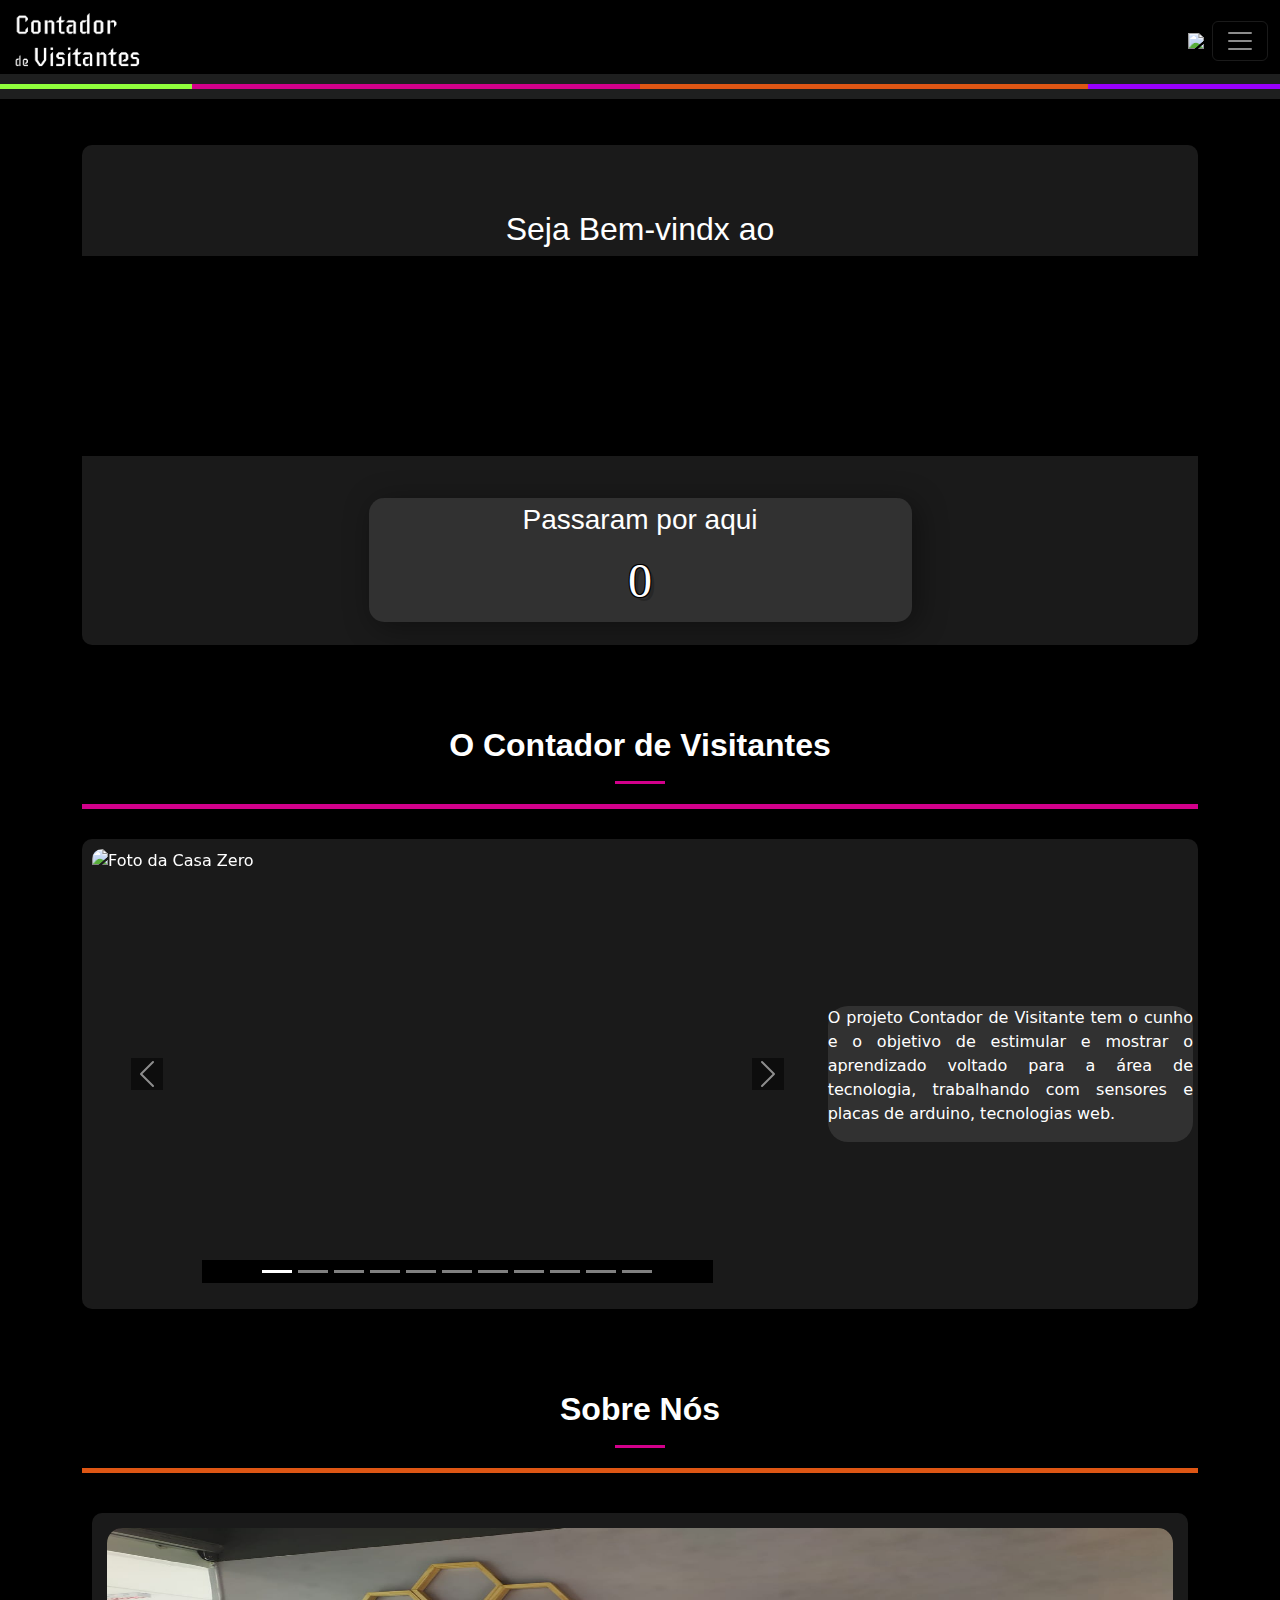
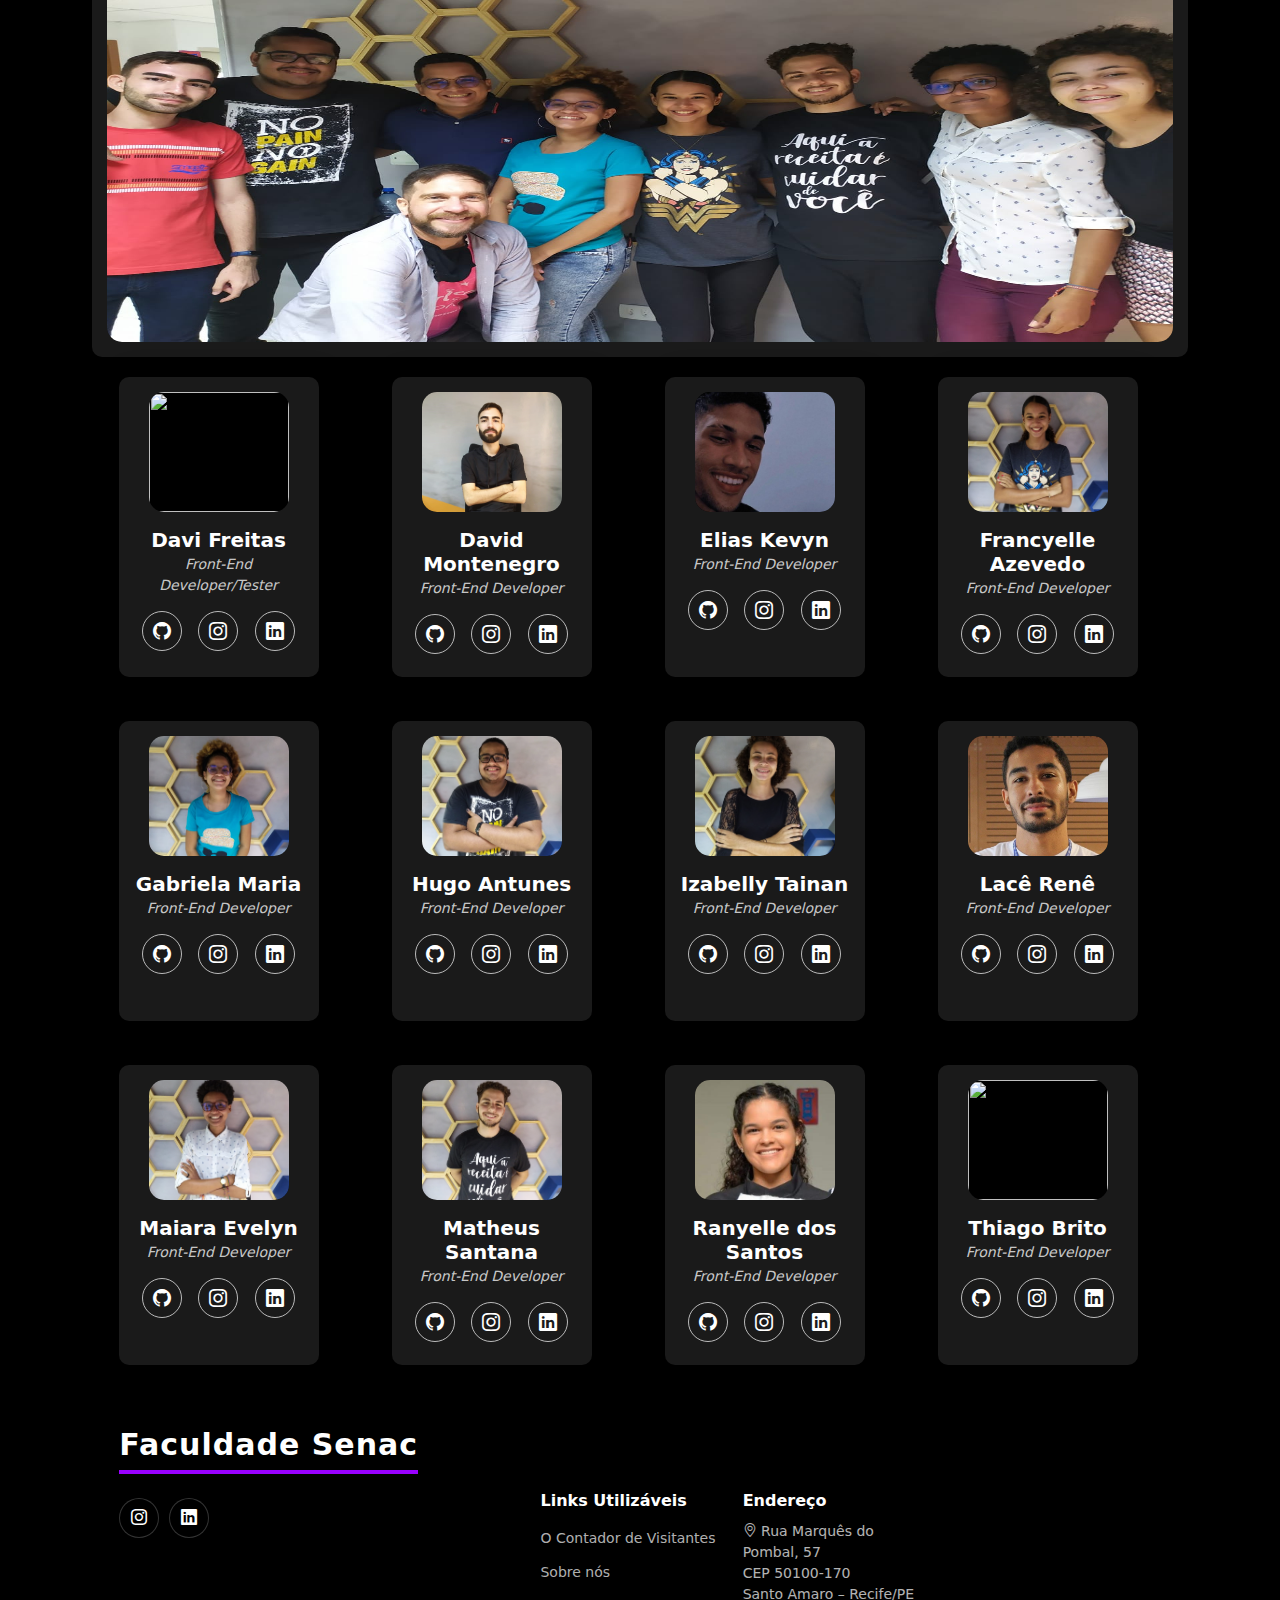
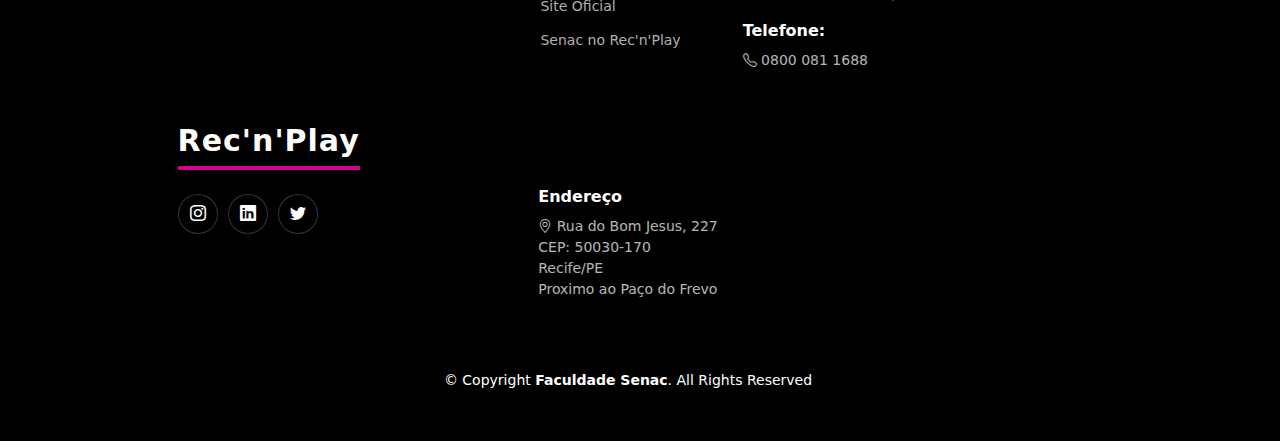
==== commit 319258ea: "Fechamento" ====
--- a/index.html
+++ b/index.html
@@ -18,7 +18,7 @@
 
     <!-- jQuery -->
     <script src="https://code.jquery.com/jquery-2.2.4.min.js"></script>
-
+    
     <!-- Font Awesome -->
     <script src="https://kit.fontawesome.com/dfbf29b648.js" crossorigin="anonymous"></script>
     
@@ -48,7 +48,7 @@
                 <div class="offcanvas-body">
                   <ul class="navbar-nav justify-content-end flex-grow-1 pe-3">
                     <li class="nav-item">
-                      <a class="nav-link" aria-current="page" href="#inicio">Início</a>
+                      <a class="nav-link" aria-current="page" href="#caixa-texto1">Início</a>
                     </li>
                     <li class="nav-item">
                       <a class="nav-link" href="#contador">O Contador de Visitantes</a>
@@ -70,37 +70,46 @@
                 <div class="cx cx-4"></div>
             </div>
         </nav>
+        
     </header>
     
     <main>
       <section>
         <!-- Início -->
         <section class="team">
-          <a name="inicio"></a>
-          <div class="container sobre-nos ">
-            
-            <!-- <div class="section-header">
-              <h2>Início</h2>
-              <div class="cx cx-1"></div>
-            </div> -->
+          <a name="caixa-texto1"></a>
+          <div class="container sobre-nos">
             <div class="caixa-contador-geral">
               <div class="caixa-texto1">
-                <div class="bemVindo">
-                  <p>SEJA BEM-VINDO AO</p>
-                </div>
-                <div class="nome-preenchivel">
-                  <p>ESPACO SENAC</p>
-                </div>
+                <h2>Seja Bem-vindx ao</h2>
+                <svg viewBox="0 0 3600 600" style="
+                height: 200px;" >
+                  <!-- Symbol-->
+                  <symbol id="s-text">
+                    <text text-anchor="middle" x="50%" y="50%" dy=".35em">Espaço Senac</text>
+                  </symbol>
+                  <!-- Duplicate symbols-->
+                  <use class="text" xlink:href="#s-text"></use>
+                  <use class="text" xlink:href="#s-text"></use>
+                  <use class="text" xlink:href="#s-text"></use>
+                  <use class="text" xlink:href="#s-text"></use>
+                  <use class="text" xlink:href="#s-text"></use>
+                </svg>
+              </div>
+
+              <div class="caixa-textoNum">
+                <h3>Passaram por aqui</h3>
+                <ul class="c-rainbow">
+                  <li class="c-rainbow__layer c-rainbow__layer--white">0</li>
+                  <!-- <li class="c-rainbow__layer c-rainbow__layer--orange">0</li>
+                  <li class="c-rainbow__layer c-rainbow__layer--red">0</li>
+                  <li class="c-rainbow__layer c-rainbow__layer--violet">0</li>
+                  <li class="c-rainbow__layer c-rainbow__layer--blue">0</li>
+                  <li class="c-rainbow__layer c-rainbow__layer--green">0</li>
+                  <li class="c-rainbow__layer c-rainbow__layer--yellow">0</li> -->
+                 </ul>
               </div>
               
-              <div class="caixa-textoNum">
-                <div class="col-lg-3">
-                  <p>PASSARAM POR AQUI</p>
-                </div>
-                <div class="col-lg-8">
-                  <p>300</p>
-                </div>
-              </div>
             </div>
         </div>
         </section>
@@ -115,27 +124,64 @@
               <div class="cx cx-2"></div>
             </div>
             <div class="caixa-texto2">
-                <div class="col-sm-7">
+                <div class="col-sm-8">
                   <!-- Carousel -->
-                  <div class="carousel slide" data-bs-ride="carousel">
+                  <div id="demo" class="carousel slide" data-bs-ride="carousel">
+
+                    <!-- Indicators/dots -->
+                    <div class="carousel-indicators">
+                      <button type="button" data-bs-target="#demo" data-bs-slide-to="0" class="active"></button>
+                      <button type="button" data-bs-target="#demo" data-bs-slide-to="1"></button>
+                      <button type="button" data-bs-target="#demo" data-bs-slide-to="2"></button>
+                      <button type="button" data-bs-target="#demo" data-bs-slide-to="3"></button>
+                      <button type="button" data-bs-target="#demo" data-bs-slide-to="4"></button>
+                      <button type="button" data-bs-target="#demo" data-bs-slide-to="5"></button>
+                      <button type="button" data-bs-target="#demo" data-bs-slide-to="6"></button>
+                      <button type="button" data-bs-target="#demo" data-bs-slide-to="7"></button>
+                      <button type="button" data-bs-target="#demo" data-bs-slide-to="8"></button>
+                      <button type="button" data-bs-target="#demo" data-bs-slide-to="9"></button>
+                      <button type="button" data-bs-target="#demo" data-bs-slide-to="10"></button>
+                    </div>
+
                     <!-- The slideshow/carousel -->
-                    <div id="demo" class="carousel-inner">
+                    <div class="carousel-inner">
                       <div class="carousel-item active">
-                        <img src="./assets/Imagens/Carrossel/Casa Zero (1).jpg" alt="Los Angeles" class="d-block">
-                      </div>
-                      <div class="carousel-item">
-                        <img src="./assets/Imagens/Carrossel/Casa Zero (2).jpg" alt="New York" class="d-block">
-                      </div>
-                      <div class="carousel-item">
-                        <img src="./assets/Imagens/Carrossel/Circuito (2).jpg" alt="New York" class="d-block">
-                      </div>
-                      <div class="carousel-item">
-                        <img src="./assets/Imagens/Carrossel/Desenvolvimento (1).jpg" alt="New York" class="d-block">
-                      </div>
-                      <div class="carousel-item">
-                        <img src="./assets/Imagens/Carrossel/Desenvolvimento (2).jpg" alt="New York" class="d-block">
-                      </div>
-
+                        <img src="./assets/Imagens/Carrossel/Casa Zero (1).jpg" alt="Foto da Casa Zero" class="d-block">
+                      </div>
+                      <div class="carousel-item">
+                        <img src="./assets/Imagens/Carrossel/Casa Zero (2).jpg" alt="Foto da Casa Zero" class="d-block">
+                      </div>
+                      
+                      <div class="carousel-item">
+                        <img src="./assets/Imagens/Carrossel/Desenvolvimento (1).jpg" alt="Grupo trabalhando" class="d-block">
+                      </div>
+                      <div class="carousel-item">
+                        <img src="./assets/Imagens/Carrossel/Desenvolvimento (2).jpg" alt="Grupo trabalhando" class="d-block">
+                      </div>
+                      <div class="carousel-item">
+                        <img src="./assets/Imagens/Carrossel/Protótipo (1).jpeg" alt="Grupo trabalhando" class="d-block">
+                      </div>
+                      <div class="carousel-item">
+                        <img src="./assets/Imagens/Carrossel/Trabalhando (1).jpeg" alt="Grupo trabalhando" class="d-block">
+                      </div>
+                      <div class="carousel-item">
+                        <img src="./assets/Imagens/Carrossel/Trabalhando (2).jpeg" alt="Grupo trabalhando" class="d-block">
+                      </div>
+                      <div class="carousel-item">
+                        <img src="./assets/Imagens/Carrossel/Trabalhando (3).jpeg" alt="Protótipo" class="d-block">
+                      </div>
+                      <div class="carousel-item">
+                        <img src="./assets/Imagens/Carrossel/Trabalhando (4).jpeg" alt="Protótipo" class="d-block">
+                      </div>
+                      <div class="carousel-item">
+                        <img src="./assets/Imagens/Carrossel/Trabalhando (5).jpeg" alt="Protótipo" class="d-block">
+                      </div>
+                      <div class="carousel-item">
+                        <video width="340px" controls src="../assets/Imagens/Carrossel/WhatsApp Video 2022-11-04 at 20.04.55.mp4" class="d-block" alt="Vídeo de testes" type="video/mp4" muted autoplay loop>
+                        </video>
+                        </div>
+
+                      </div>
                       <!-- Left and right controls/icons -->
                         <button class="carousel-control-prev" type="button" data-bs-target="#demo" data-bs-slide="prev">
                           <span class="carousel-control-prev-icon"></span>
@@ -143,13 +189,13 @@
                         <button class="carousel-control-next" type="button" data-bs-target="#demo" data-bs-slide="next">
                           <span class="carousel-control-next-icon"></span>
                         </button>
-                    </div>
+                    
 
                   </div>
                     <!-- The end slideshow/carousel -->
                 </div>
                 
-              <div class="col-sm-5">
+              <div class="col-sm-4">
                 <div class="texto">
                   <p>O projeto Contador de Visitante tem o cunho e o objetivo de  estimular e mostrar o aprendizado voltado para a área de tecnologia, trabalhando com sensores e placas de arduino, tecnologias web.</p>
                 </div>
@@ -170,13 +216,13 @@
             <!-- CAIXA DA FOTO DO GRUPO -->
             <div id="borda" class="col-md-12 d-flex ">
               <div class="caixa-team">
-                <img id="foto-grupo" src="./assets/Imagens/Membros/fotoGrupo.png">
+                <img id="foto-grupo" src="./assets/Imagens/Membros/Foto do Grupo (1).jpeg">
               </div>
             </div>
               <div class="row gy-4">
                 
                 <!-- First Team member-->
-                <div class="col-xl-3 col-md-6 d-flex" data-aos="fade-up" data-aos-delay="100">
+                <!-- <div class="col-xl-3 col-md-6 d-flex" data-aos="fade-up" data-aos-delay="100">
                   <div class="memberNew">
                     <img src="./assets/Imagens/Membros/user.png" alt="">
                     <h4>
@@ -188,7 +234,8 @@
                       <a href="#" target="_blank"><i class="bi bi-linkedin"></i></a>
                     </div>
                   </div>
-                </div><!-- End Team Member -->
+                </div> -->
+                <!-- End Team Member -->
       
                 <div class="col-xl-3 col-md-6 d-flex" data-aos="fade-up" data-aos-delay="100">
                   <div class="memberNew">
@@ -205,7 +252,7 @@
       
                 <div class="col-xl-3 col-md-6 d-flex" data-aos="fade-up" data-aos-delay="100">
                   <div class="memberNew">
-                    <img src="./assets/Imagens/Membros/user.png" alt="">
+                    <img src="./assets/Imagens/Membros/David.jpeg" alt="">
                     <h4>David Montenegro</h4>
                     <span>Front-End Developer</span>
                     <div class="social">
@@ -218,7 +265,7 @@
 
                 <div class="col-xl-3 col-md-6 d-flex" data-aos="fade-up" data-aos-delay="100">
                   <div class="memberNew">
-                    <img src="./assets/Imagens/Membros/user.png" alt="">
+                    <img src="./assets/Imagens/Membros/Elias.jpg" alt="">
                     <h4>Elias Kevyn</h4>
                     <span>Front-End Developer</span>
                     <div class="social">
@@ -255,18 +302,19 @@
                   </div>
                 </div><!-- End Team Member -->
     
-                <div class="col-xl-3 col-md-6 d-flex" data-aos="fade-up" data-aos-delay="100">
+                <!-- <div class="col-xl-3 col-md-6 d-flex" data-aos="fade-up" data-aos-delay="100">
                   <div class="memberNew">
                     <img src="./assets/Imagens/Membros/user.png" alt="">
                     <h4>Geovanna Gizella</h4>
                     <span>Front-End Developer</span>
                     <div class="social">
                       <a href="#" target="_blank"><i class="bi bi-github"></i></a>
-                      <a href="#" target="_blank"><i class="bi bi-instagram"></i></a> <!-- Perguntar se quer -->
-                      <a href="#" target="_blank"><i class="bi bi-linkedin"></i></a>
-                    </div>
-                  </div>
-                </div><!-- End Team Member -->
+                      <a href="#" target="_blank"><i class="bi bi-instagram"></i></a>
+                      <a href="#" target="_blank"><i class="bi bi-linkedin"></i></a>
+                    </div>
+                  </div>
+                </div> -->
+                <!-- End Team Member -->
     
                 <div class="col-xl-3 col-md-6 d-flex" data-aos="fade-up" data-aos-delay="100">
                   <div class="memberNew">
@@ -296,7 +344,7 @@
     
                 <div class="col-xl-3 col-md-6 d-flex" data-aos="fade-up" data-aos-delay="100">
                   <div class="memberNew">
-                    <img src="./assets/Imagens/Membros/user.png" alt="">
+                    <img src="./assets/Imagens/Membros/Lacê Renê.jpeg" alt="">
                     <h4>Lacê Renê</h4>
                     <span>Front-End Developer</span>
                     <div class="social">
--- a/assets/css/main.css
+++ b/assets/css/main.css
@@ -1,15 +1,21 @@
 @import url("./faixa.css");
+@import url("./letreiro.css");
+@import url("./rainbow.css");
+
 
 * {
-    background-color: #000;
-    color: #fff;
+    background: #000;
+    color: #fff;
+    margin: 0;
+    padding: 0;
 }
 
 
 /* Header */
 header {
-    background-color: black;
+    background: black;
     margin-bottom: 70px;
+    
 }
 
 .logo{
@@ -25,10 +31,9 @@
     align-items: center;
     text-align: center;
     width: 100%;
-    position: absolute;
+    position: relative;
     height: 25px;
     left: 0px;
-    top: 80px;
     background: rgba(46, 47, 47, 0.65);
 }
 
@@ -47,136 +52,157 @@
 .caixa-contador-geral{
     height: 500px;
     width: 100%;
+    padding: 15px;
+    margin: 0;
+    display: flex;
+    flex-direction: row;
+    justify-content: center;
+    align-items: center;
+    /* background: none; */
+    flex-wrap: wrap;
+    align-content: center;
+    position: relative;
+    text-align: center;
+    align-items: center;
+    background-color: rgba(255, 255, 255, 0.1);
+    box-shadow: 5px 5px 30px rgba(0, 0, 0, 0.4);
+    border-radius: 10px;
+    overflow: hidden;
+}
+
+.caixa-contador-geral .caixa-texto1 {
+    width: 100%;
     display: flex;
     flex-direction: column;
     justify-content: center;
     align-items: center;
-    background: none;
-    flex-wrap: nowrap;
-    align-content: center;
-}
-
-.caixa-contador-geral .caixa-texto1 {
-    width: 100%;
-    border-radius: 15px;
-    display: flex;
-    flex-direction: column;
-    justify-content: space-between;
-    align-items: center;
     /* background: rgba(144, 255, 60, 0.4); */
     /* background-color: #DE5614; */
     position: relative;
     height: 330px;
-    margin: 15px;
-    background: rgba(222, 86, 20, 0.8);
-    align-content: center;
-    flex-wrap: nowrap;
-}
-
-.caixa-contador-geral .caixa-texto1 p{
-  background: none;
-  font-weight: 400px;
-}
-
-.caixa-contador-geral .caixa-texto1 .nome-preenchivel{
-  align-items: center;
-  font-family: 'Roboto';
-  font-weight: 700;
-  font-size: 100px;
+    font-size: 70vh;
+    background: none;
+    margin-top: 0;
+    padding-top: 0;
+}
+
+.caixa-contador-geral .caixa-texto1 .nome-preenchivel svg{
+  align-items: center;
+  font-size: 150px;
   display: flex;
   align-items: center;
   text-align: center;
   background: none;
-  text-shadow: 1px 1px 2px black, 0 0 25px #90FF3C, 0 0 5px #90FF3C;
-  color: #FFFFFF;
-  border-bottom-left-radius: 15px;
-  border-bottom-right-radius: 15px;
-  /* box-sizing: border-box; */
-}
-
-.caixa-contador-geral .caixa-texto1 .nome-preenchivel p{
-  align-items: center;
-  font-family: 'Roboto';
-  font-weight: 700;
-  /* font-size: 100px; */
-  display: flex;
-  align-items: center;
+  width: 100%;
+  height: 100%;
+  /* text-shadow: 1px 1px 2px black, 0 0 25px #90FF3C, 0 0 5px #90FF3C; */
+  /* color: #FFFFFF; */
+}
+
+
+.caixa-contador-geral .caixa-textoNum{
+  display: flex;
+  flex-direction: column;
+  justify-content: space-around;
+  align-items: center;
+  padding: 5px;
+  width: 50%;
+  height: auto;
+  position: relative;
+  /* background: rgba(222, 86, 20, 0.8); */
+  background-color: rgba(255, 255, 255, 0.1);
+  box-shadow: 5px 5px 30px rgba(0, 0, 0, 0.4);
+  border-radius: 10px;
+  overflow: hidden;
+  border-radius: 15px;
+  align-content: center;
+  flex-wrap: wrap;
+}
+
+/* .caixa-contador-geral .caixa-textoNum .c-rainbow {
+  background: none;
+  background-color: rgba(255, 255, 255, 0.1);
+  box-shadow: 5px 5px 30px rgba(255, 255, 255, 0.1);
+} */
+
+
+/* Texto nos blocos superiores */
+
+
+
+.caixa-texto2{
+  height: 100%;
+  width: 100%;
+  border-radius: 15px;
+  display: flex;
+  flex-direction: row;
+  flex-wrap: wrap;
+  justify-content: center;
+  align-items: center;
+  padding: 10px;
+  background-color: rgba(255, 255, 255, 0.1);
+  box-shadow: 5px 5px 30px rgba(0, 0, 0, 0.4);
+  border-radius: 10px;
+  overflow: hidden;
+  
+}
+
+.col-sm-8 {
+  background: none;
+}
+
+.col-sm-4 {
+  background: none;
+}
+
+.col-sm-4 .texto {
+  height: 100%;
+  border-radius: 20px;
+  width: 100%;
+  position: relative;
+  display: flex;
   text-align: center;
-  background: none;
-  text-shadow: 1px 1px 2px black, 0 0 25px #90FF3C, 0 0 5px #90FF3C;
-  color: #FFFFFF;
-  border-bottom-left-radius: 15px;
-  border-bottom-right-radius: 15px;
-  font-size: clamp(1em, 1em + 1vw, 1.5em);
-}
-
-.caixa-contador-geral .caixa-texto1 .bemVindo{
-  background: none;
-  text-decoration: none;
-}
-
-.caixa-textoNum{
-  display: flex;
-    flex-direction: row;
-    justify-content: space-around;
-    align-items: flex-start;
-    padding: 5px;
-    height: 330px;
-    width: auto;
-    position: relative;
-    background: rgba(222, 86, 20, 0.8);
-    border-radius: 15px;
-    margin-left: 20px;
-    margin-right: 20px;
-    align-content: center;
-    flex-wrap: wrap;
-}
-
-.caixa-textoNum .col-lg-3 p{
-  background: none;
-  /* font-size: clamp(1em, 1em + 1vw, 1.5em); */
-}
-
-.caixa-textoNum .col-lg-8 p{
-  background: none;
-}
-
-/* Texto nos blocos superiores */
-
-
-
-.caixa-texto2{
-  height: 500px;
-  width: auto;
+  align-items: center;
+  margin: 5px;
+  background-color: rgba(255, 255, 255, 0.1);
+}
+
+.texto p{
+  background: none;
+  color: #fff;
+  font-weight: 400;
+  text-align: justify;
+  align-items: center;
+  display: flex;
+}
+
+.caixa-texto3{
+  height: 300px;
+  width: fit-content;
   border-radius: 15px;
   display: flex;
+  text-align: center;
+  align-items: center;
+  margin-left: auto;
+  margin-right: auto;
   flex-direction: row;
   justify-content: space-between;
   align-items: center;
   padding: 10px;
-  background-color:#ef8048;
-}
-
-.caixa-texto3{
-  height: 300px;
-  width: auto;
-  border-radius: 15px;
-  display: flex;
-  position: relative;
-  flex-direction: row;
-  justify-content: space-between;
-  align-items: center;
-  padding: 10px;
   background:#DE5614;
 }
 
 /* Carrossel */
 .carousel {
   background: none;
+  display: flex;
+  align-items: center;
 }
 
 .carousel-inner{
   background: none;
+  width: 100%;
+  height: 100%;
 }
 
 .carousel-item {
@@ -188,11 +214,13 @@
   width:100%;
   /* max-height: 450px; */
   height: 450px;
+  display: flex;
   background: none;
   justify-content: center;
   /* box-shadow: 5px 5px 30px rgba(0, 0, 0, 0); */
   border-radius: 10px;
   overflow: hidden;
+  object-fit:fill;
 }
 
 /* H's */
@@ -205,20 +233,24 @@
     position: relative;
     color: #fff;
     text-align: center;
-}
-
-.col-sm-7 {
-  background: none;
-}
-
-.col-sm-5 {
-  background: none;
-}
+    background: none;
+}
+
+h3{
+    font-family: montserrat,sans-serif;
+    font-size: 20px;
+    font-weight: 400;
+    position: relative;
+    color: #fff;
+    text-align: center;
+    background: none;
+}
+
 
 .col-lg-3 {
   background: none;
   color: #fff;
-  width: 80px;
+  width: 100%;
   display: flex;
   justify-content: flex-start;
   text-align: center;
@@ -228,7 +260,7 @@
 .col-lg-8 {
   background: none;
   color: #fff;
-  width: auto;
+  width: 100%;
   font-weight: 800;
   font-size: 120px;
   display: flex;
@@ -241,25 +273,6 @@
   flex-direction: column;
 }
 
-.texto {
-  height: 250px;
-  border-radius: 20px;
-  position: relative;
-  display: flex;
-  text-align: center;
-  align-items: center;
-  margin: 10px;
-  background-color: rgba(255, 255, 255, 0.1);
-}
-
-.texto p{
-  background: none;
-  color: #fff;
-  font-weight: 400;
-  text-align: justify;
-  align-items: center;
-  display: flex;
-}
 
 .section-header {
     margin-top: 5%;
@@ -312,7 +325,13 @@
 
 .team .caixa-team img{
   border-radius: 15px;
-  height: 400px;
+  height: 100%;
+  min-height: 300px;
+  max-height: 1200px;
+  width: 100%;
+  min-width: 400px;
+  max-width: 1600px;
+  object-fit: fill;
 }
 
 .team .memberNew {
@@ -389,6 +408,8 @@
 
 .team .memberNew img {
     height: 120px;
+    width: 140px;
+    object-fit: cover;
     border-radius: 15px;
 }
 
@@ -555,4 +576,5 @@
     width: 100%;
     margin-top: 10px;
     margin-bottom: 50px;
-  }+  }
+
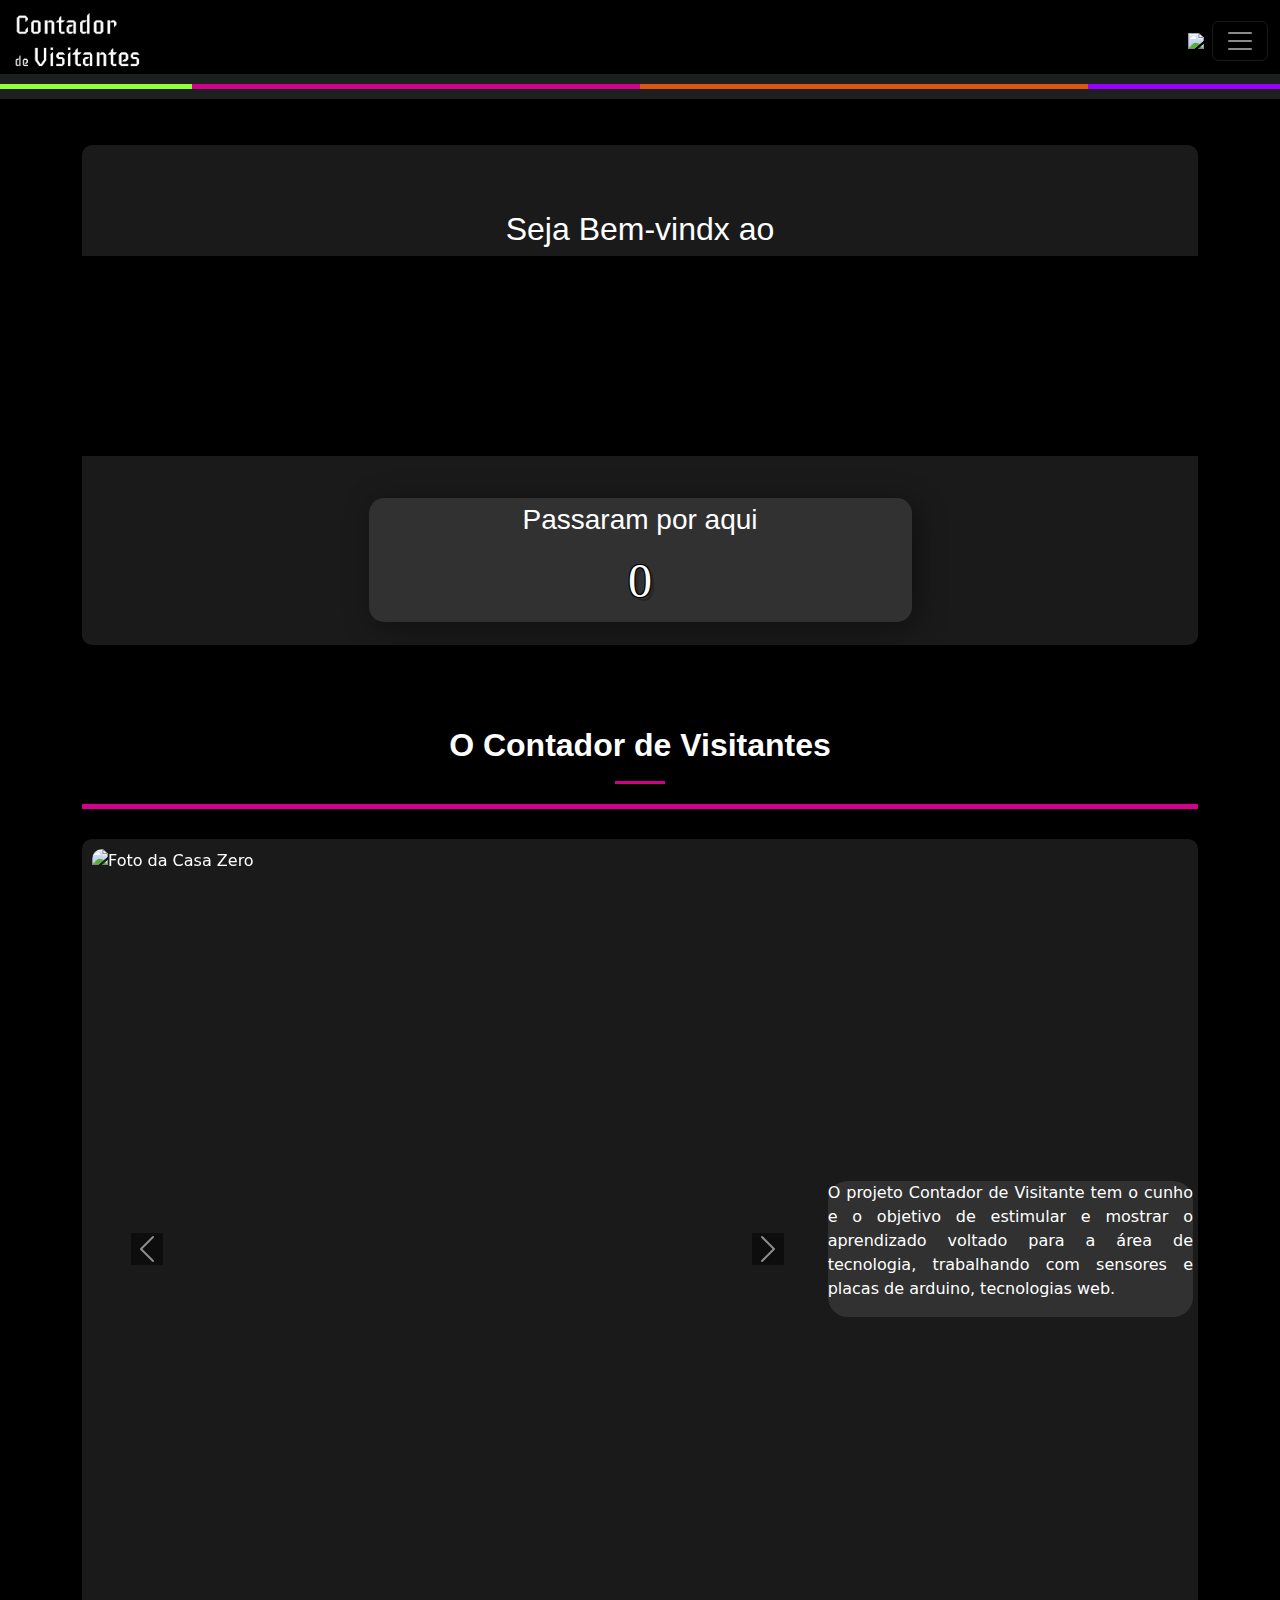
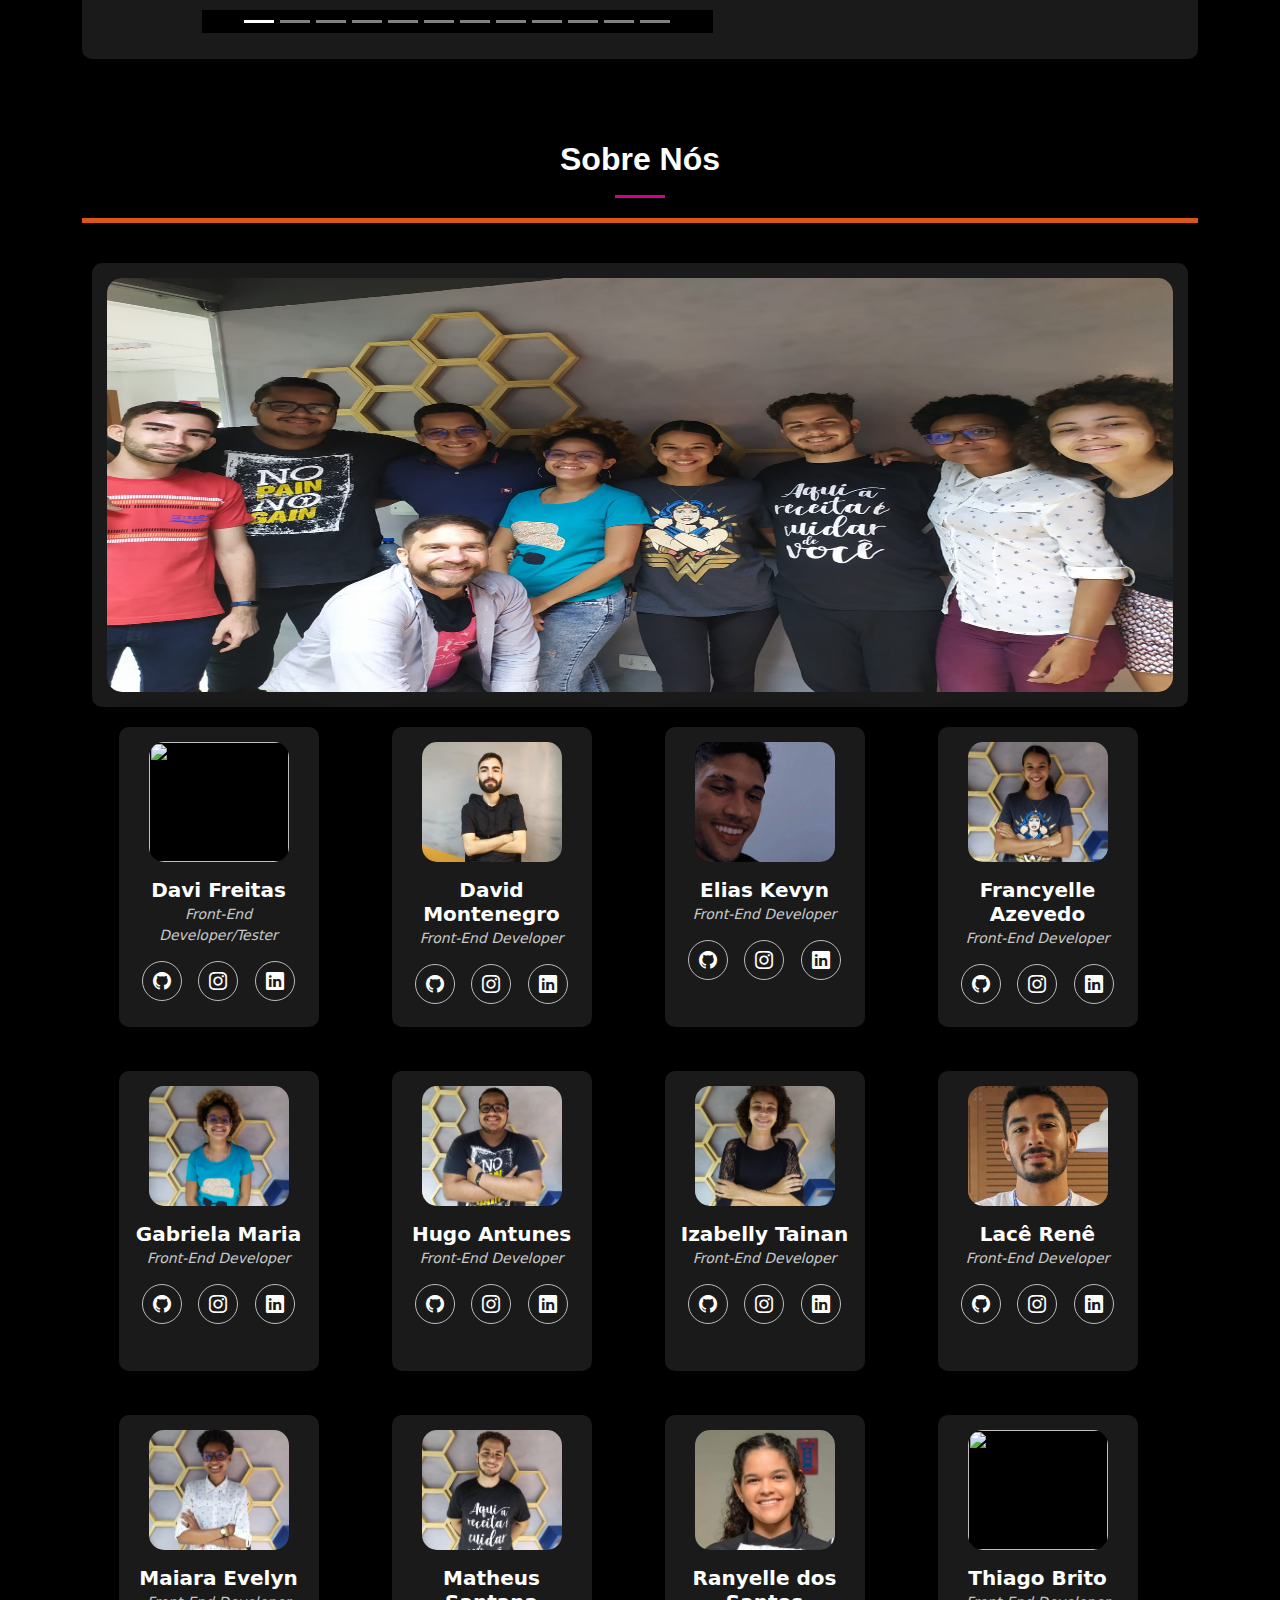
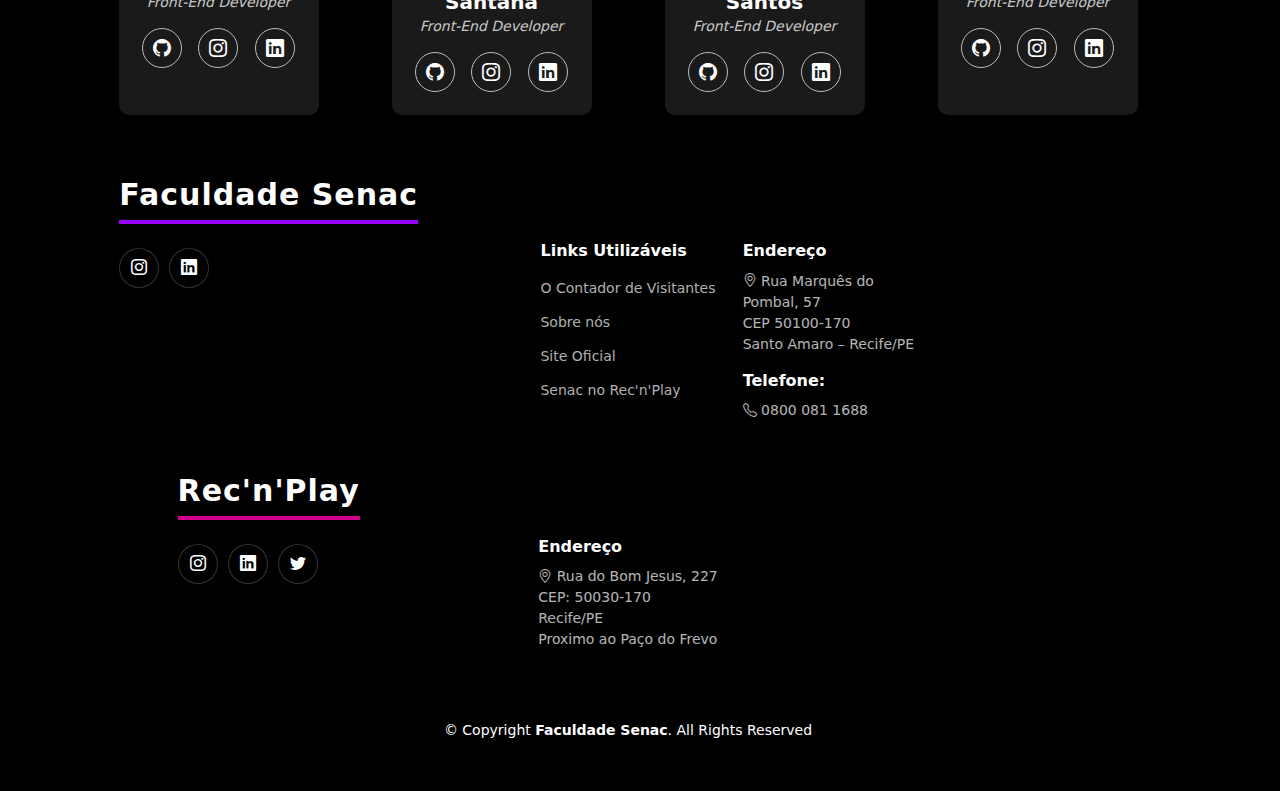
==== commit 9a537ac0: "Atualização do link pro site geral" ====
--- a/index.html
+++ b/index.html
@@ -57,7 +57,7 @@
                       <a class="nav-link" href="#sobre">Sobre nós</a>
                     </li>
                     <li class="nav-item">
-                      <a class="nav-link" href="#">Senac no Rec'n'Play 2022 - Projetos</a>
+                      <a class="nav-link" href="https://site-geral-senacno-recnplay.netlify.app/">Senac no Rec'n'Play 2022 - Projetos</a>
                     </li>
                   </ul>
                 </div>
@@ -141,6 +141,7 @@
                       <button type="button" data-bs-target="#demo" data-bs-slide-to="8"></button>
                       <button type="button" data-bs-target="#demo" data-bs-slide-to="9"></button>
                       <button type="button" data-bs-target="#demo" data-bs-slide-to="10"></button>
+                      <button type="button" data-bs-target="#demo" data-bs-slide-to="11"></button>
                     </div>
 
                     <!-- The slideshow/carousel -->
@@ -177,7 +178,10 @@
                         <img src="./assets/Imagens/Carrossel/Trabalhando (5).jpeg" alt="Protótipo" class="d-block">
                       </div>
                       <div class="carousel-item">
-                        <video width="340px" controls src="../assets/Imagens/Carrossel/WhatsApp Video 2022-11-04 at 20.04.55.mp4" class="d-block" alt="Vídeo de testes" type="video/mp4" muted autoplay loop>
+                        <img src="./assets/Imagens/Carrossel/Trabalhando (6).jpeg" alt="Protótipo" class="d-block">
+                      </div>
+                      <div class="carousel-item">
+                        <video width="340px" controls src="../assets/Imagens/Carrossel/WhatsApp Video 2022-11-04 at 20.04.55.mp4" class="d-block" height="900px" alt="Vídeo de testes" type="video/mp4" muted autoplay loop>
                         </video>
                         </div>
 
@@ -436,7 +440,7 @@
             <li><a href="#contador">O Contador de Visitantes</a></li>
             <li><a href="#sobre">Sobre nós</a></li>
             <li><a href="https://faculdadesenacpe.edu.br/" target="_blank">Site Oficial</a></li>
-            <li><a href="#" target="_blank">Senac no Rec'n'Play</a></li>
+            <li><a href="https://site-geral-senacno-recnplay.netlify.app/" target="_blank">Senac no Rec'n'Play</a></li>
           </ul>
         </div>
         <div class="col-lg-2 col-6 footer-links" style="margin-top: 70px;">
--- a/assets/css/main.css
+++ b/assets/css/main.css
@@ -149,6 +149,7 @@
 
 .col-sm-8 {
   background: none;
+  height: 100%;
 }
 
 .col-sm-4 {
@@ -213,14 +214,14 @@
   border-radius: 20px;
   width:100%;
   /* max-height: 450px; */
-  height: 450px;
+  height: 800px;
   display: flex;
   background: none;
   justify-content: center;
   /* box-shadow: 5px 5px 30px rgba(0, 0, 0, 0); */
   border-radius: 10px;
   overflow: hidden;
-  object-fit:fill;
+  object-fit:cover;
 }
 
 /* H's */
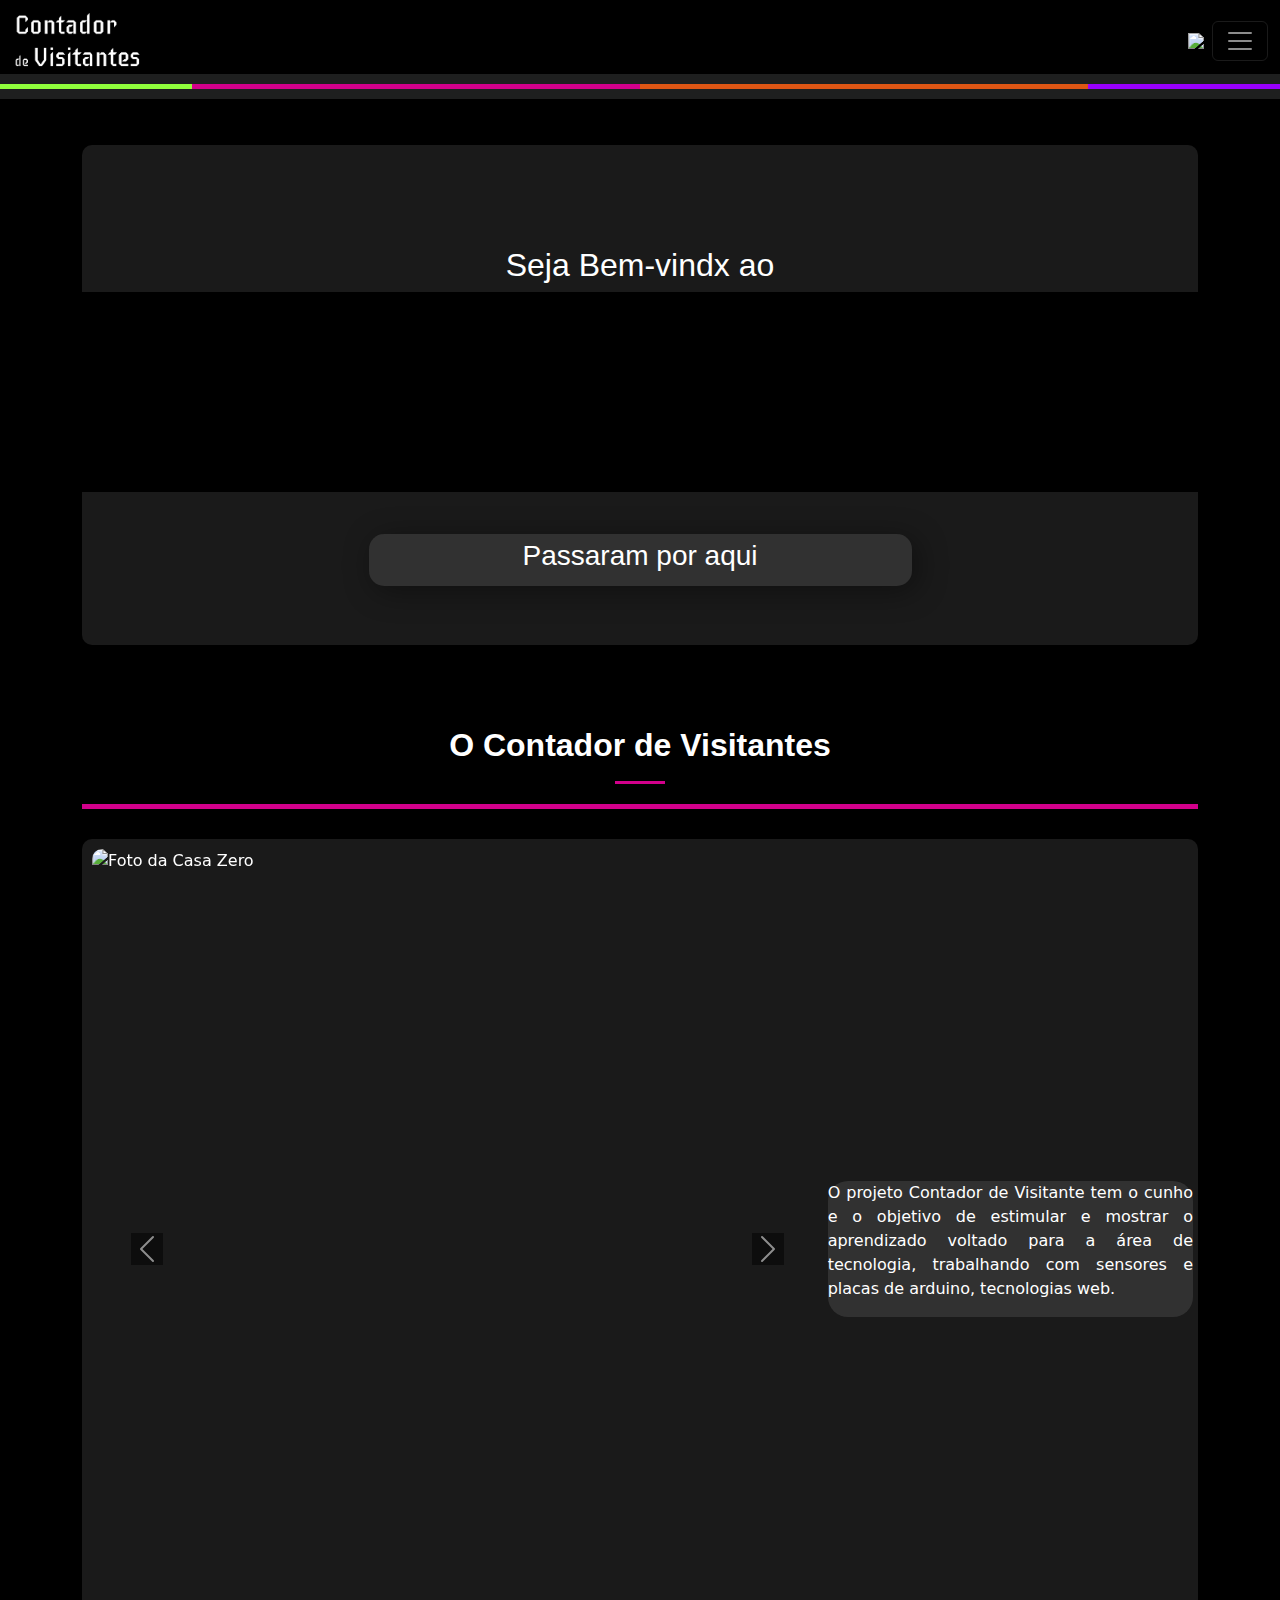
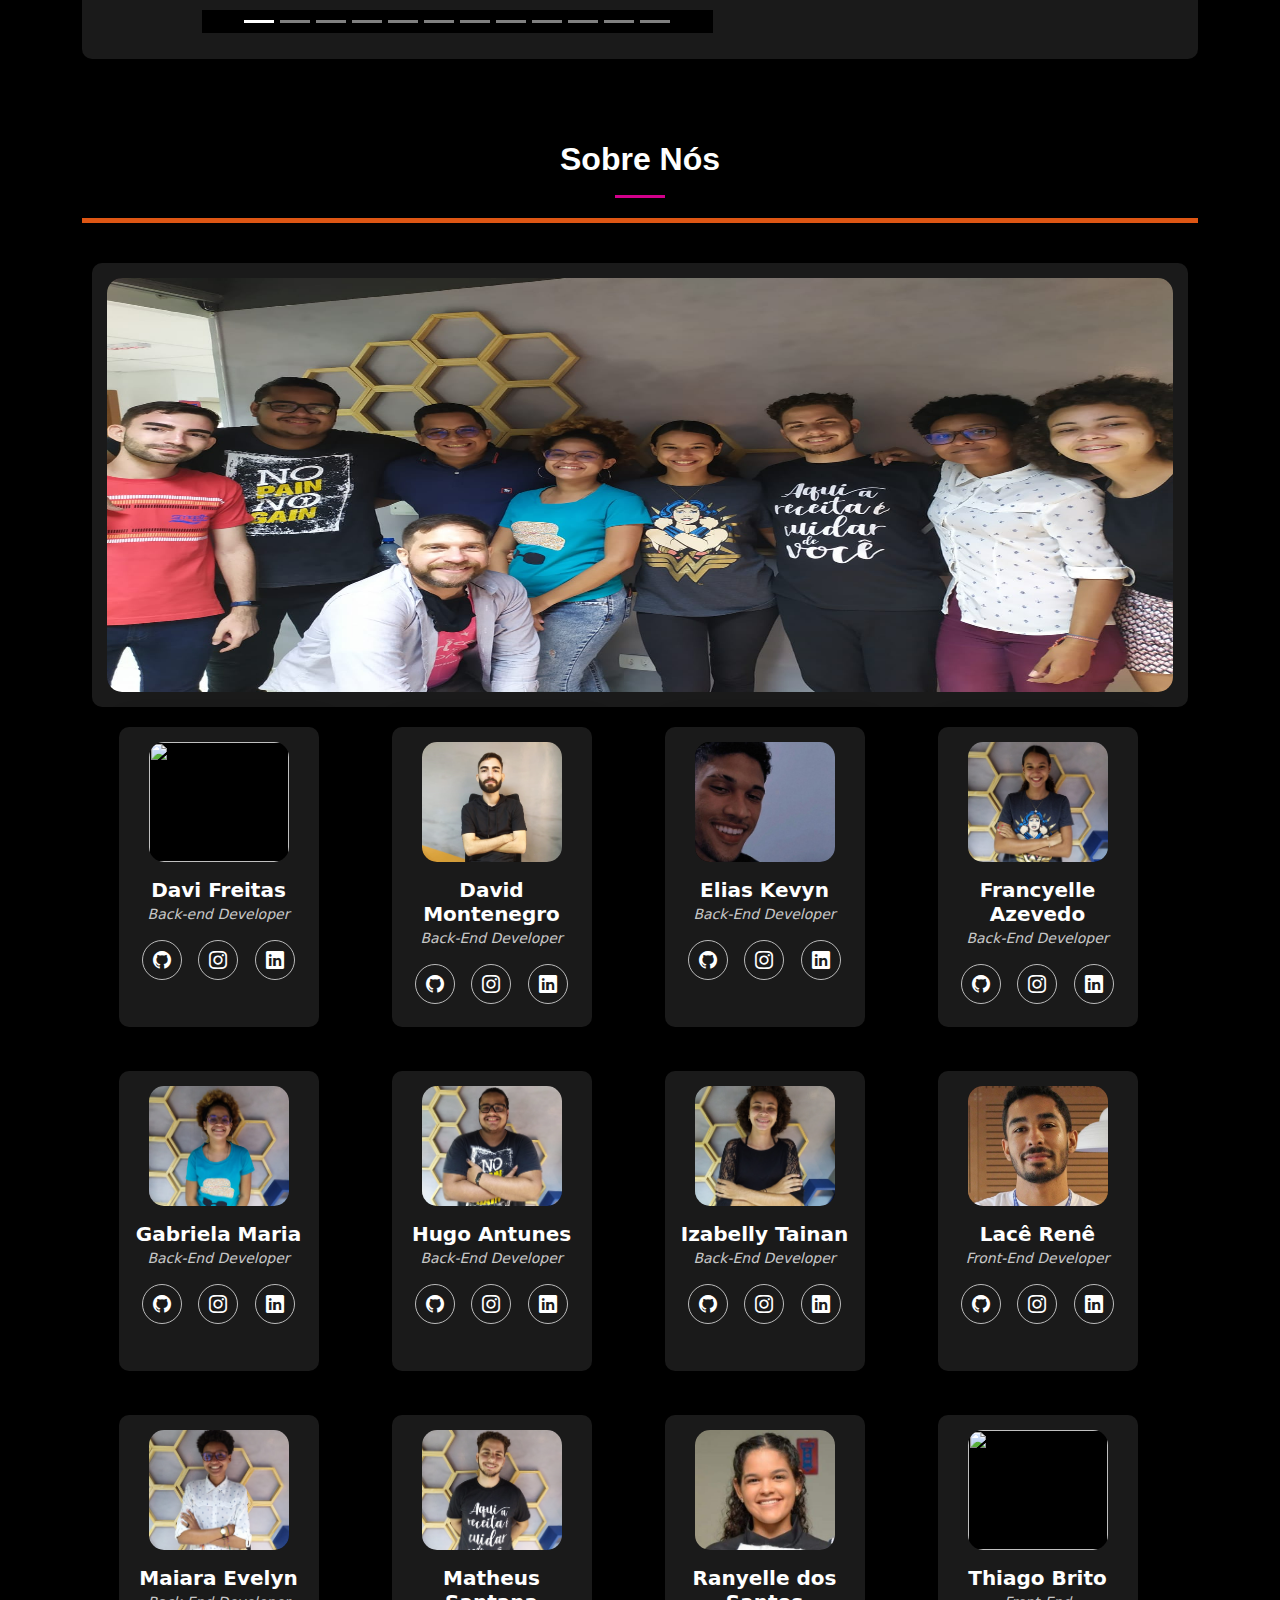
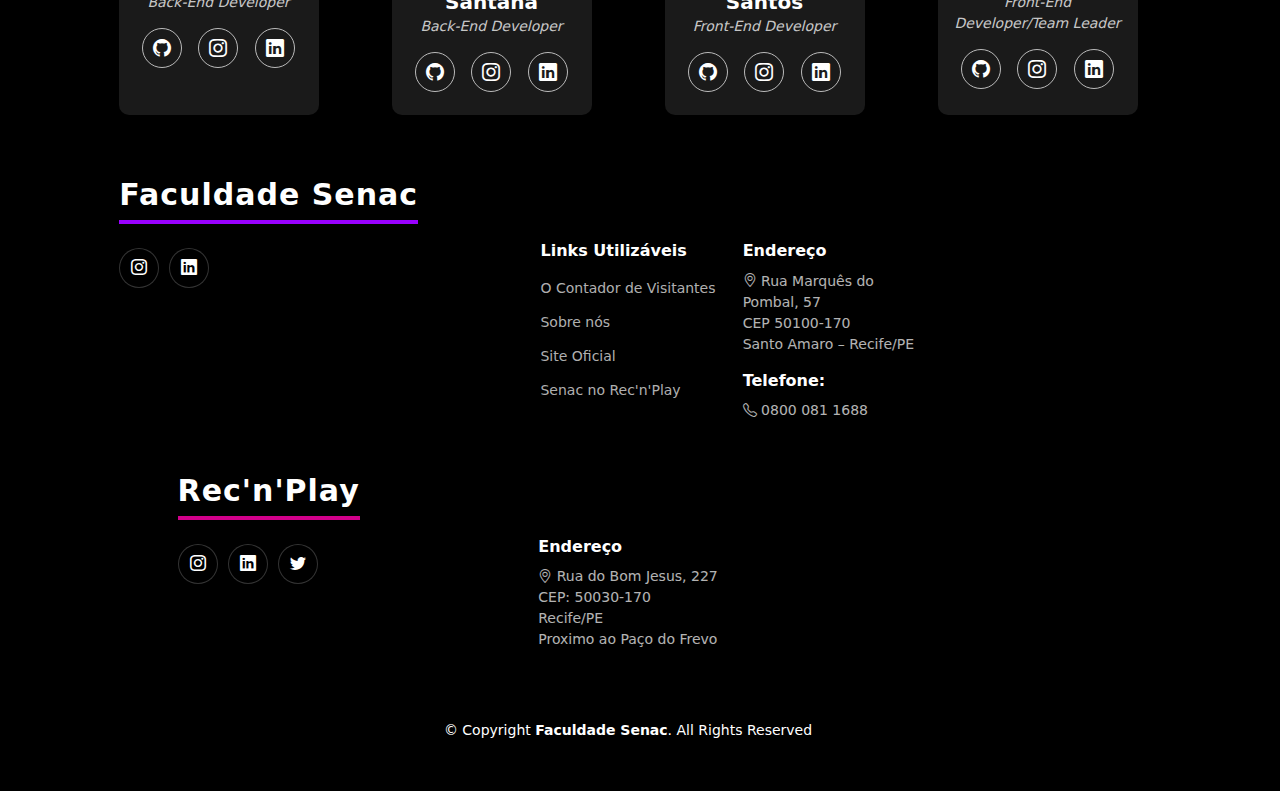
==== commit 23f48a93: "update file" ====
--- a/index.html
+++ b/index.html
@@ -32,7 +32,7 @@
                     <img src="./assets/Imagens/Contador_Visitantes_Logo-Branca.png" alt="Bootstrap" width="130px">
                   </a>
                   <div class="d-flex flex-row">
-                    <a class="p-2" href="https://recnplay.pe/" target="_blank">
+                    <a class="p-2" href="https://site-geral-senacno-recnplay.netlify.app/" target="_blank">
                       <img src="./assets/Imagens/Senac no Rec'n'Play 2022.png" width="130px">
                     </a>
                     <button class="navbar-toggler" type="button" data-bs-toggle="offcanvas" data-bs-target="#offcanvasDarkNavbar"
@@ -57,7 +57,7 @@
                       <a class="nav-link" href="#sobre">Sobre nós</a>
                     </li>
                     <li class="nav-item">
-                      <a class="nav-link" href="https://site-geral-senacno-recnplay.netlify.app/">Senac no Rec'n'Play 2022 - Projetos</a>
+                      <a class="nav-link" href="https://site-geral-senacno-recnplay.netlify.app/" target="_blank">Senac no Rec'n'Play 2022 - Projetos</a>
                     </li>
                   </ul>
                 </div>
@@ -100,13 +100,9 @@
               <div class="caixa-textoNum">
                 <h3>Passaram por aqui</h3>
                 <ul class="c-rainbow">
-                  <li class="c-rainbow__layer c-rainbow__layer--white">0</li>
-                  <!-- <li class="c-rainbow__layer c-rainbow__layer--orange">0</li>
-                  <li class="c-rainbow__layer c-rainbow__layer--red">0</li>
-                  <li class="c-rainbow__layer c-rainbow__layer--violet">0</li>
-                  <li class="c-rainbow__layer c-rainbow__layer--blue">0</li>
-                  <li class="c-rainbow__layer c-rainbow__layer--green">0</li>
-                  <li class="c-rainbow__layer c-rainbow__layer--yellow">0</li> -->
+                  <div id="teste" class="c-rainbow">
+
+                  </div>
                  </ul>
               </div>
               
@@ -243,13 +239,13 @@
       
                 <div class="col-xl-3 col-md-6 d-flex" data-aos="fade-up" data-aos-delay="100">
                   <div class="memberNew">
-                    <img src="./assets/Imagens/Membros/user.png" alt="">
+                    <img src="./assets/Imagens/Membros/Davi.png" alt="">
                     <h4>Davi Freitas</h4>
-                    <span>Front-End Developer/Tester</span>
-                    <div class="social">
-                      <a href="#" target="_blank"><i class="bi bi-github"></i></a>
-                      <a href="#"><i class="bi bi-instagram" target="_blank"></i></a>
-                      <a href="#" target="_blank"><i class="bi bi-linkedin"></i></a>
+                    <span>Back-end Developer</span>
+                    <div class="social">
+                      <a href="https://github.com/daviifreitas" target="_blank"><i class="bi bi-github"></i></a>
+                      <a href="https://www.instagram.com/isdavifreitas/"><i class="bi bi-instagram" target="_blank"></i></a>
+                      <a href="https://www.linkedin.com/in/davi-freitas-942417215/" target="_blank"><i class="bi bi-linkedin"></i></a>
                     </div>
                   </div>
                 </div><!-- End Team Member -->
@@ -258,11 +254,11 @@
                   <div class="memberNew">
                     <img src="./assets/Imagens/Membros/David.jpeg" alt="">
                     <h4>David Montenegro</h4>
-                    <span>Front-End Developer</span>
-                    <div class="social">
-                      <a href="#" target="_blank"><i class="bi bi-github"></i></a>
-                      <a href="#" target="_blank"><i class="bi bi-instagram"></i></a> <!-- Perguntar se quer -->
-                      <a href="#" target="_blank"><i class="bi bi-linkedin"></i></a>
+                    <span>Back-End Developer</span>
+                    <div class="social">
+                      <a href="#" target="_blank"><i class="bi bi-github"></i></a>
+                      <a href="https://www.instagram.com/david_m0ntenegr0/" target="_blank"><i class="bi bi-instagram"></i></a> <!-- Perguntar se quer -->
+                      <a href="https://www.linkedin.com/in/david-montenegro-16825b1b5/" target="_blank"><i class="bi bi-linkedin"></i></a>
                     </div>
                   </div>
                 </div><!-- End Team Member -->
@@ -271,7 +267,7 @@
                   <div class="memberNew">
                     <img src="./assets/Imagens/Membros/Elias.jpg" alt="">
                     <h4>Elias Kevyn</h4>
-                    <span>Front-End Developer</span>
+                    <span>Back-End Developer</span>
                     <div class="social">
                       <a href="#" target="_blank"><i class="bi bi-github"></i></a>
                       <a href="#" target="_blank"><i class="bi bi-instagram"></i></a> <!-- Perguntar se quer -->
@@ -284,10 +280,10 @@
                   <div class="memberNew">
                     <img src="./assets/Imagens/Membros/Francyelle.png" alt="">
                     <h4>Francyelle Azevedo</h4>
-                    <span>Front-End Developer</span>
-                    <div class="social">
-                      <a href="#" target="_blank"><i class="bi bi-github"></i></a>
-                      <a href="#" target="_blank"><i class="bi bi-instagram"></i></a> <!-- Perguntar se quer -->
+                    <span>Back-End Developer</span>
+                    <div class="social">
+                      <a href="#" target="_blank"><i class="bi bi-github"></i></a>
+                      <a href="https://www.instagram.com/francyelle.30/" target="_blank"><i class="bi bi-instagram"></i></a> <!-- Perguntar se quer -->
                       <a href="#" target="_blank"><i class="bi bi-linkedin"></i></a>
                     </div>
                   </div>
@@ -297,11 +293,11 @@
                   <div class="memberNew">
                     <img src="./assets/Imagens/Membros/Gabriela.png" alt="">
                     <h4>Gabriela Maria</h4>
-                    <span>Front-End Developer</span>
-                    <div class="social">
-                      <a href="#" target="_blank"><i class="bi bi-github"></i></a>
-                      <a href="#" target="_blank"><i class="bi bi-instagram"></i></a> <!-- Perguntar se quer -->
-                      <a href="#" target="_blank"><i class="bi bi-linkedin"></i></a>
+                    <span>Back-End Developer</span>
+                    <div class="social">
+                      <a href="#" target="_blank"><i class="bi bi-github"></i></a>
+                      <a href="https://www.instagram.com/souzagab2/" target="_blank"><i class="bi bi-instagram"></i></a> <!-- Perguntar se quer -->
+                      <a href="https://www.linkedin.com/in/gabriela-souza-06a9391b1/" target="_blank"><i class="bi bi-linkedin"></i></a>
                     </div>
                   </div>
                 </div><!-- End Team Member -->
@@ -324,11 +320,11 @@
                   <div class="memberNew">
                     <img src="./assets/Imagens/Membros/Hugo.png" alt="">
                     <h4>Hugo Antunes</h4>
-                    <span>Front-End Developer</span>
-                    <div class="social">
-                      <a href="#" target="_blank"><i class="bi bi-github"></i></a>
-                      <a href="#" target="_blank"><i class="bi bi-instagram"></i></a> <!-- Perguntar se quer -->
-                      <a href="#" target="_blank"><i class="bi bi-linkedin"></i></a>
+                    <span>Back-End Developer</span>
+                    <div class="social">
+                      <a href="https://github.com/HugoAntt" target="_blank"><i class="bi bi-github"></i></a>
+                      <a href="https://www.instagram.com/hugoseilant/" target="_blank"><i class="bi bi-instagram"></i></a> <!-- Perguntar se quer -->
+                      <a href="https://www.linkedin.com/in/hugo-antunes-da-silva/" target="_blank"><i class="bi bi-linkedin"></i></a>
                     </div>
                   </div>
                 </div><!-- End Team Member -->
@@ -337,10 +333,10 @@
                   <div class="memberNew">
                     <img src="./assets/Imagens/Membros/Izabelly.png" alt="">
                     <h4>Izabelly Tainan</h4>
-                    <span>Front-End Developer</span>
-                    <div class="social">
-                      <a href="#" target="_blank"><i class="bi bi-github"></i></a>
-                      <a href="#" target="_blank"><i class="bi bi-instagram"></i></a> <!-- Perguntar se quer -->
+                    <span>Back-End Developer</span>
+                    <div class="social">
+                      <a href="#" target="_blank"><i class="bi bi-github"></i></a>
+                      <a href="https://www.instagram.com/tainan_bella/" target="_blank"><i class="bi bi-instagram"></i></a> <!-- Perguntar se quer -->
                       <a href="#" target="_blank"><i class="bi bi-linkedin"></i></a>
                     </div>
                   </div>
@@ -363,7 +359,7 @@
                   <div class="memberNew">
                     <img src="./assets/Imagens/Membros/Maiara.png" alt="">
                     <h4>Maiara Evelyn</h4>
-                    <span>Front-End Developer</span>
+                    <span>Back-End Developer</span>
                     <div class="social">
                       <a href="#" target="_blank"><i class="bi bi-github"></i></a>
                       <a href="#" target="_blank"><i class="bi bi-instagram"></i></a> <!-- Perguntar se quer -->
@@ -376,7 +372,7 @@
                   <div class="memberNew">
                     <img src="./assets/Imagens/Membros/Matheus.png" alt="">
                     <h4>Matheus Santana</h4>
-                    <span>Front-End Developer</span>
+                    <span>Back-End Developer</span>
                     <div class="social">
                       <a href="https://github.com/matheusfsantana/" target="_blank"><i class="bi bi-github"></i></a>
                       <a href="#"><i class="bi bi-instagram"></i></a> <!-- Perguntar se quer -->
@@ -402,7 +398,7 @@
                   <div class="memberNew">
                     <img src="./assets/Imagens/Membros/Thiago.png" alt="">
                     <h4>Thiago Brito</h4>
-                    <span>Front-End Developer</span>
+                    <span>Front-End Developer/Team Leader</span>
                     <div class="social">
                       <a href="https://github.com/BritoThiag0" target="_blank"><i class="bi bi-github"></i></a>
                       <a href="https://www.instagram.com/thiagobrito03/" target="_blank"><i class="bi bi-instagram"></i></a> <!-- Perguntar se quer -->
@@ -489,4 +485,21 @@
     <!-- Template Javascript -->
     <script src="./assets/js/main.js"></script>
 </body>
+
+<script>
+  setInterval(function(){
+    $.ajax({
+      url : "https://apicountrecnplay.azurewebsites.net/register/getdata",
+      type : "GET",
+      contentType : "application/json",
+      success: function(resultAsJson){
+        console.log(resultAsJson);
+        var amountOfVisitors = resultAsJson.amount;
+        var htmlForUpdate = '<li class="c-rainbow__layer c-rainbow__layer--white">'+amountOfVisitors+'</li>';
+        $('#teste').html(htmlForUpdate);
+      }
+    })
+  },60000)
+</script>
+
 </html>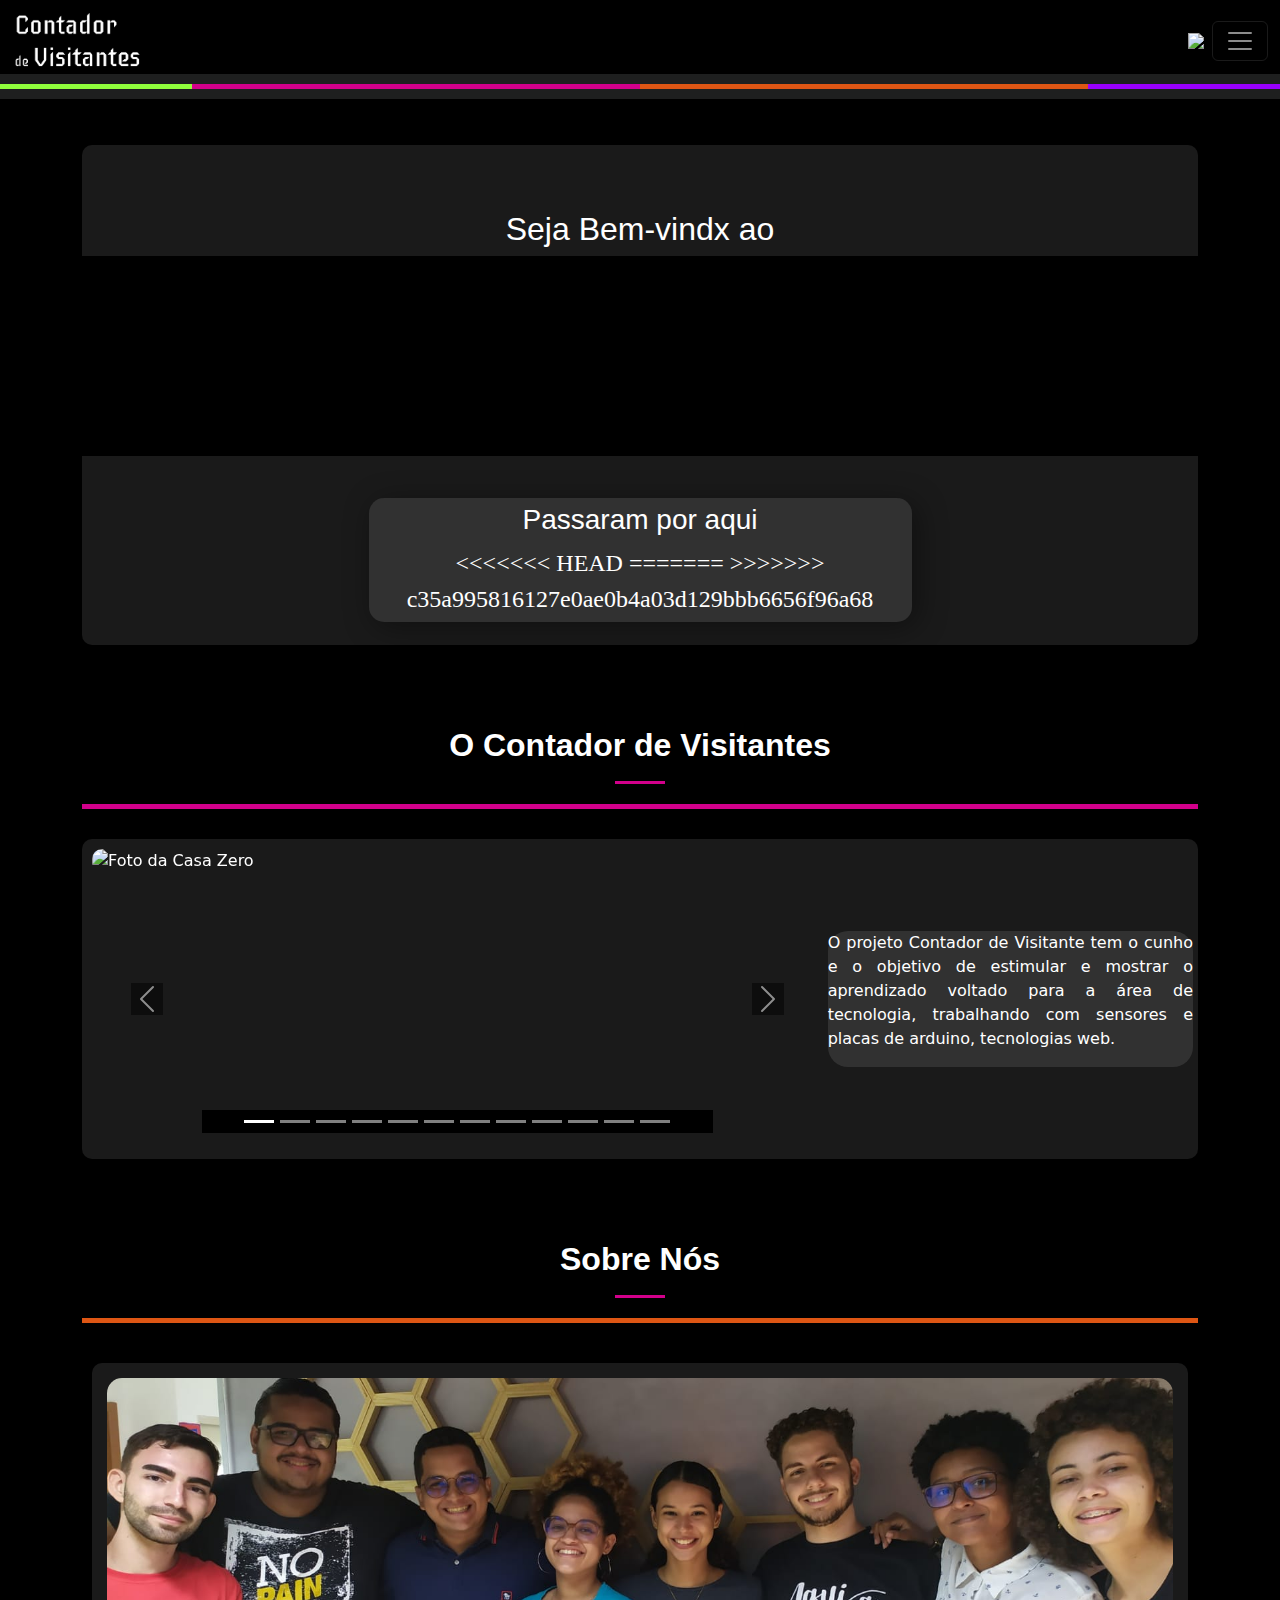
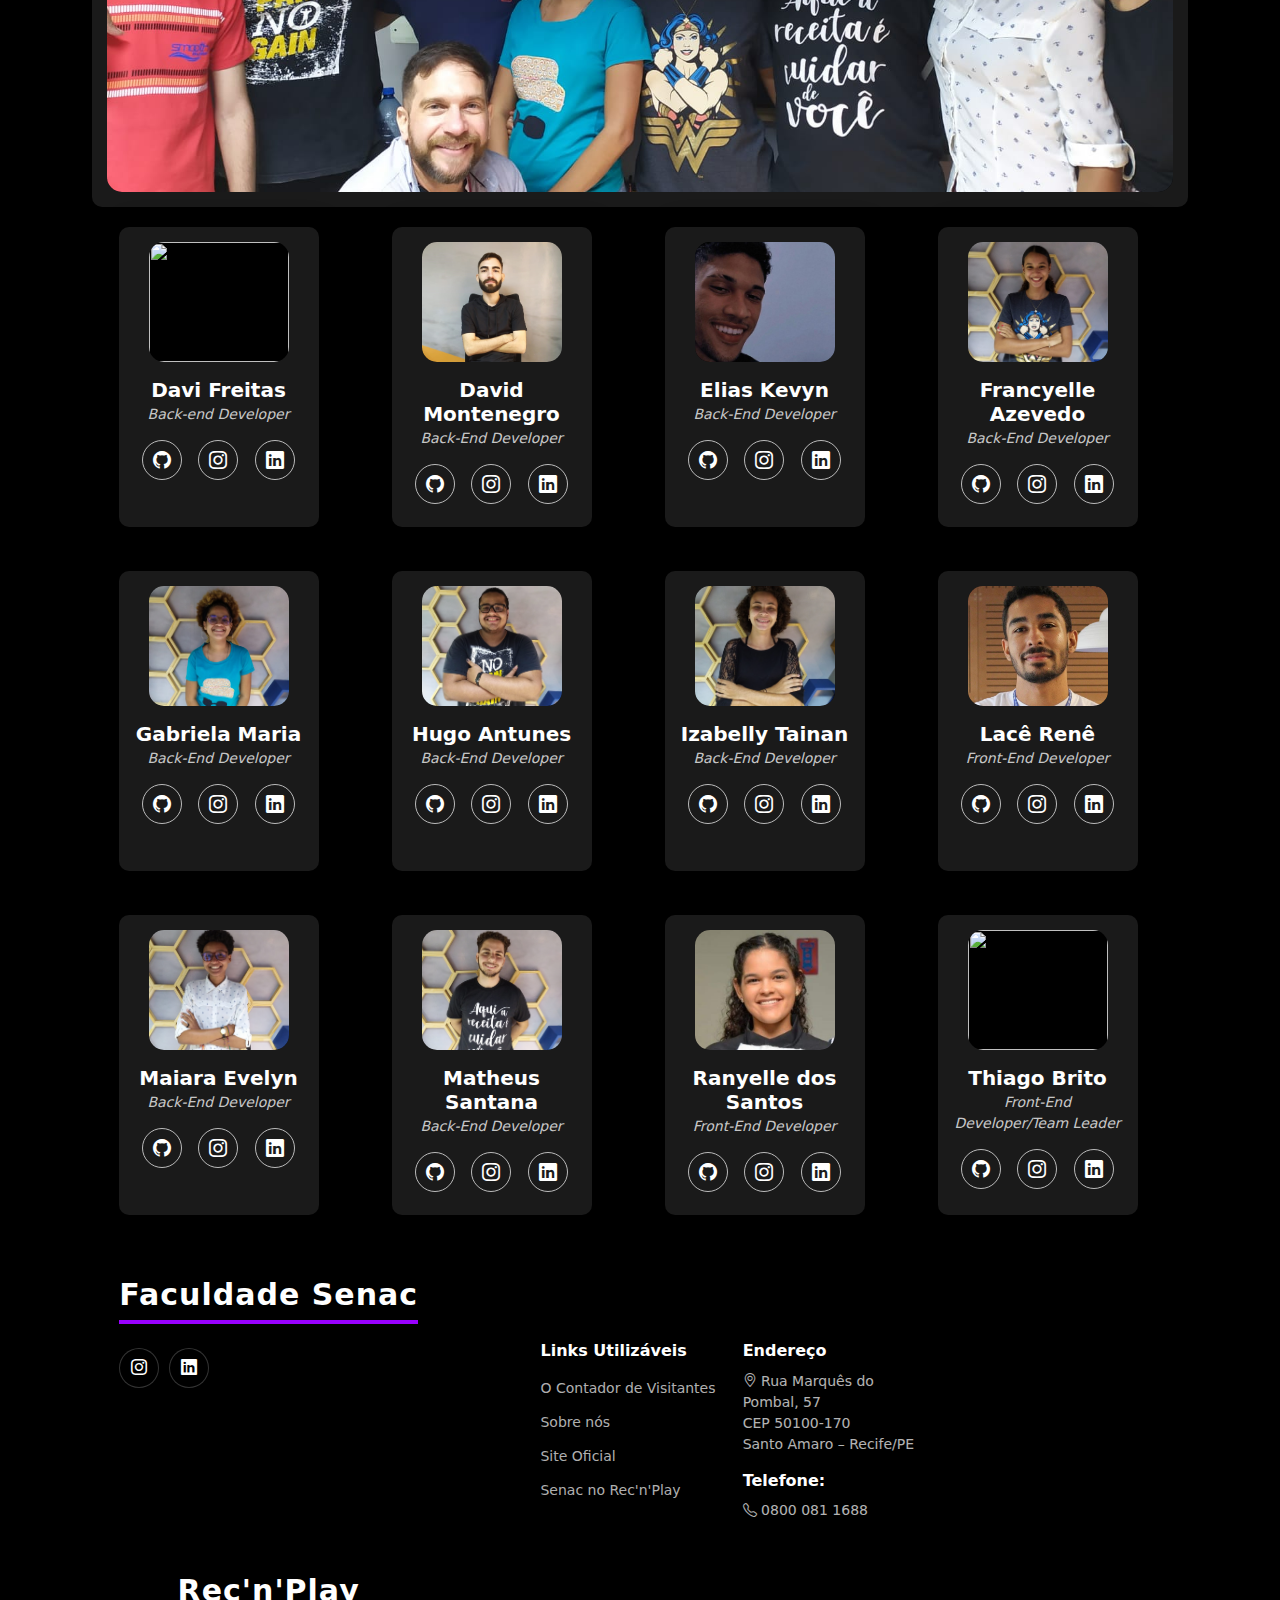
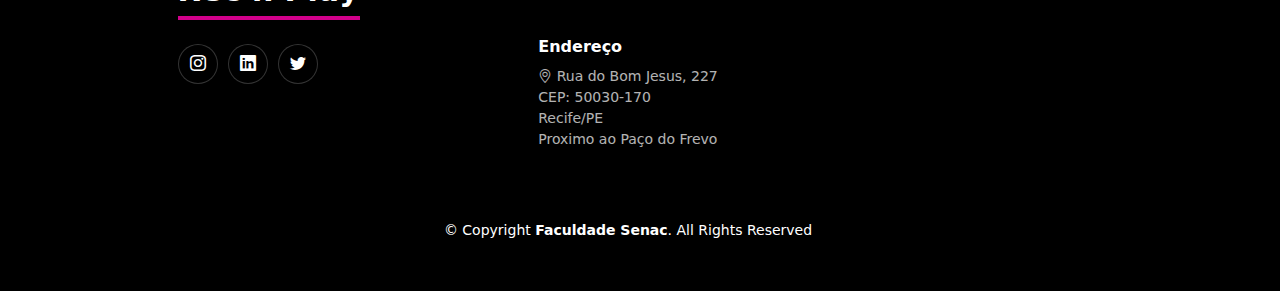
==== commit edfd181a: "Merge branch 'main' of https://github.com/BritoThiag0/Rec-n-Play_Contador_Visitantes" ====
--- a/index.html
+++ b/index.html
@@ -101,7 +101,11 @@
                 <h3>Passaram por aqui</h3>
                 <ul class="c-rainbow">
                   <div id="teste" class="c-rainbow">
-
+<<<<<<< HEAD
+
+=======
+                      
+>>>>>>> c35a995816127e0ae0b4a03d129bbb6656f96a68
                   </div>
                  </ul>
               </div>
--- a/assets/css/main.css
+++ b/assets/css/main.css
@@ -203,7 +203,7 @@
 .carousel-inner{
   background: none;
   width: 100%;
-  height: 100%;
+  height: 300px;
 }
 
 .carousel-item {
@@ -214,7 +214,7 @@
   border-radius: 20px;
   width:100%;
   /* max-height: 450px; */
-  height: 800px;
+  height: 60%;
   display: flex;
   background: none;
   justify-content: center;
@@ -332,7 +332,7 @@
   width: 100%;
   min-width: 400px;
   max-width: 1600px;
-  object-fit: fill;
+  object-fit: cover;
 }
 
 .team .memberNew {
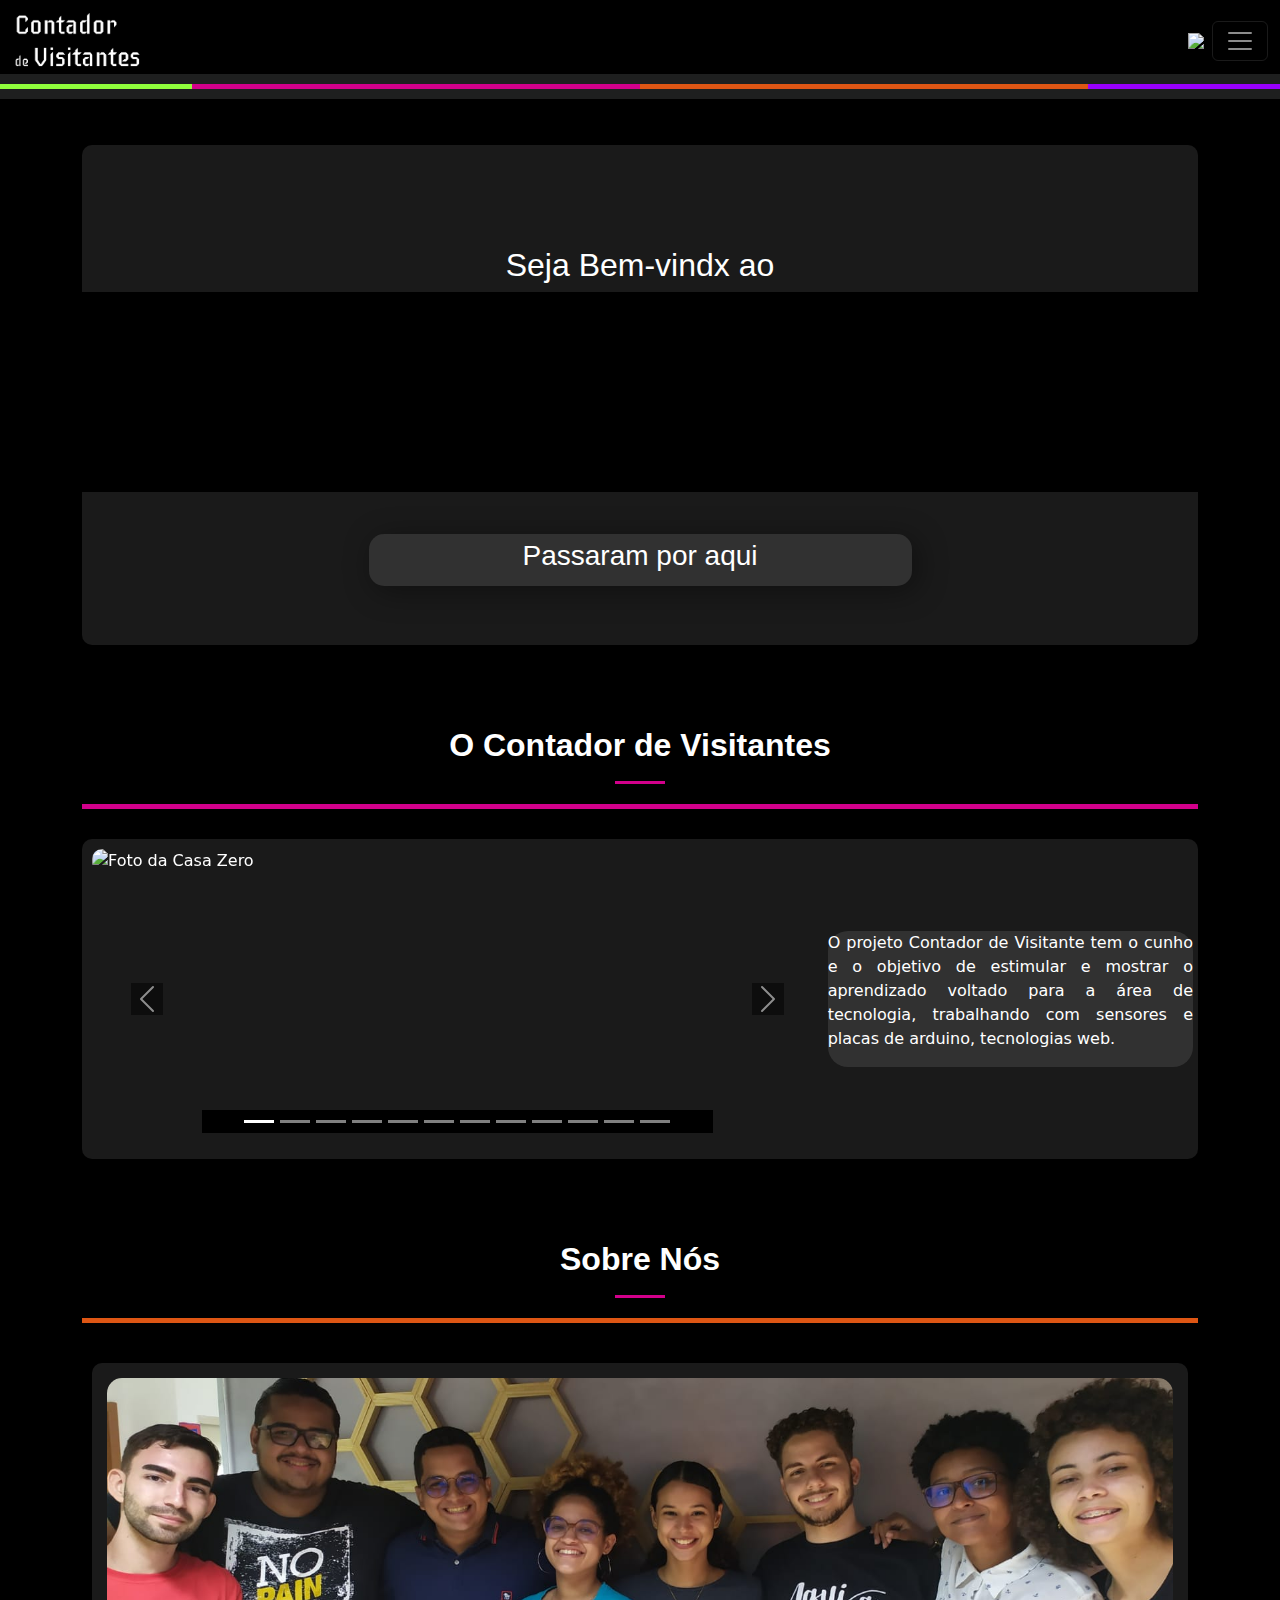
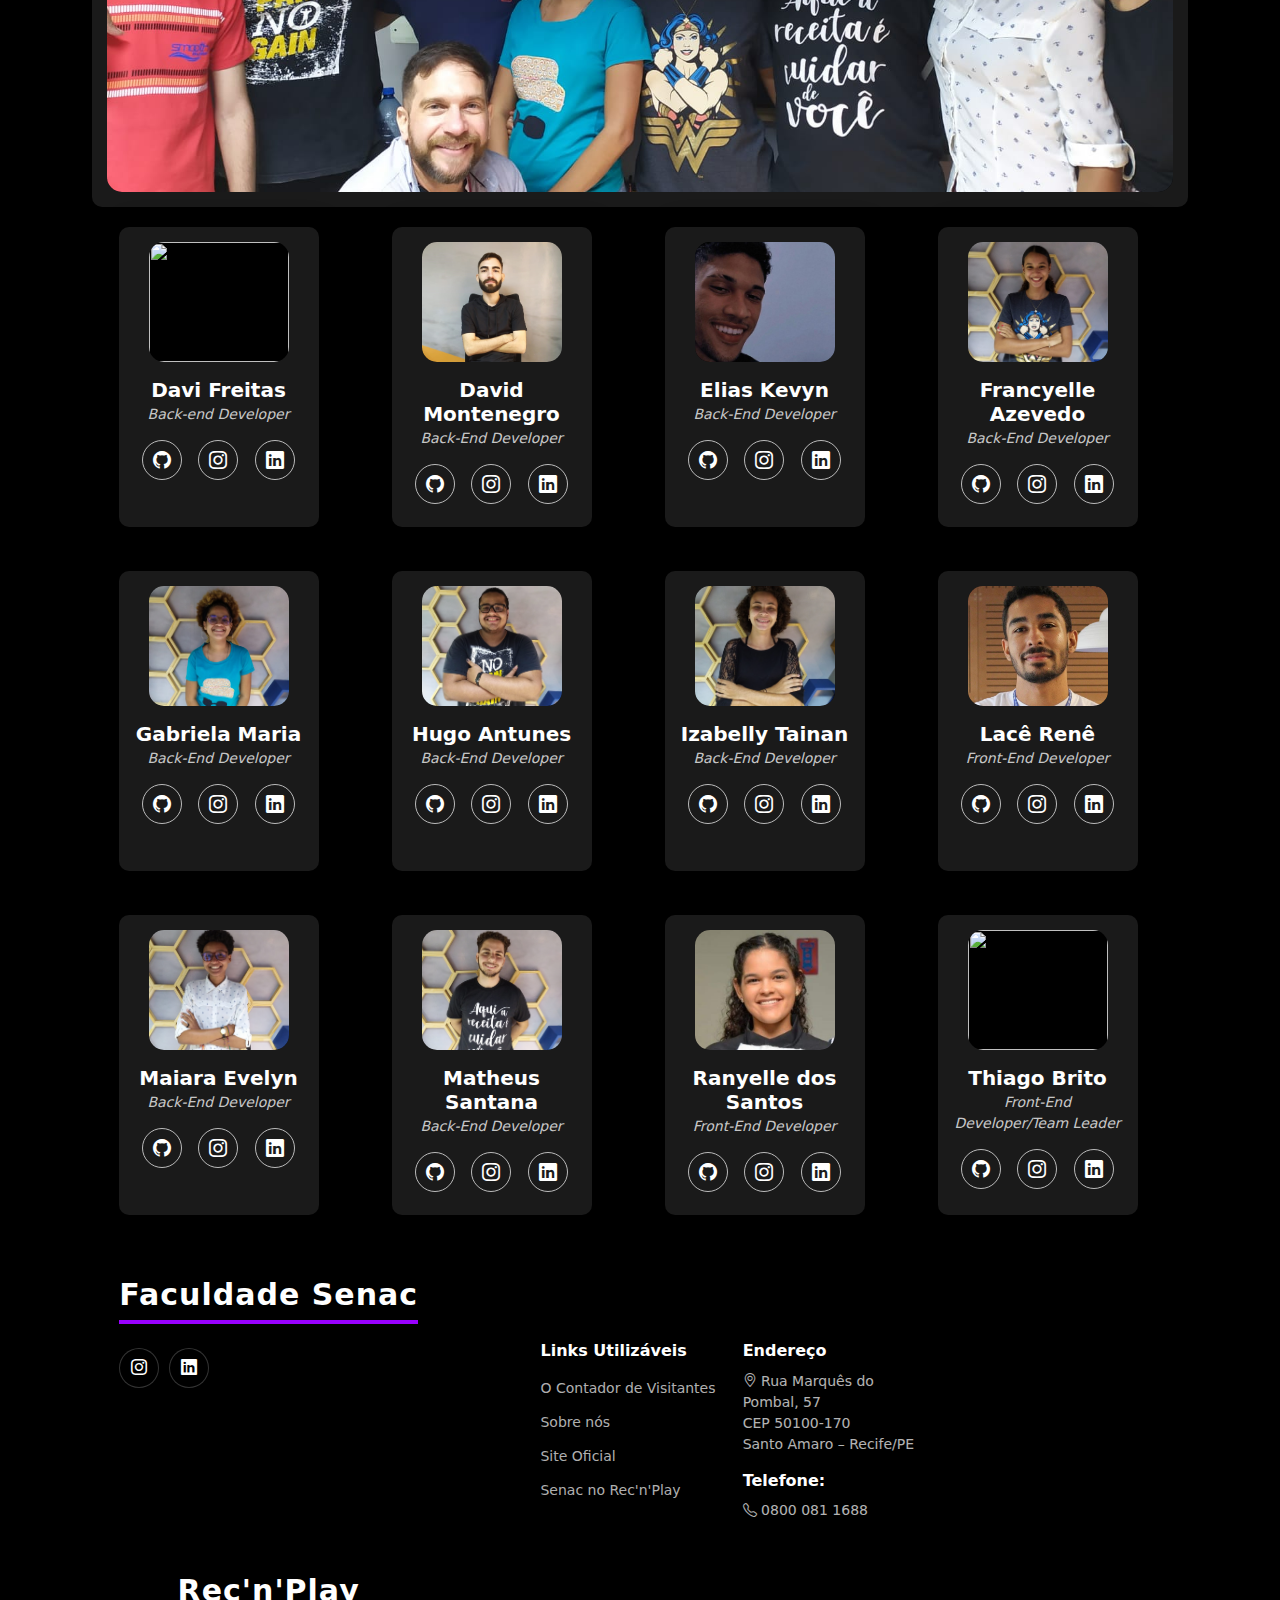
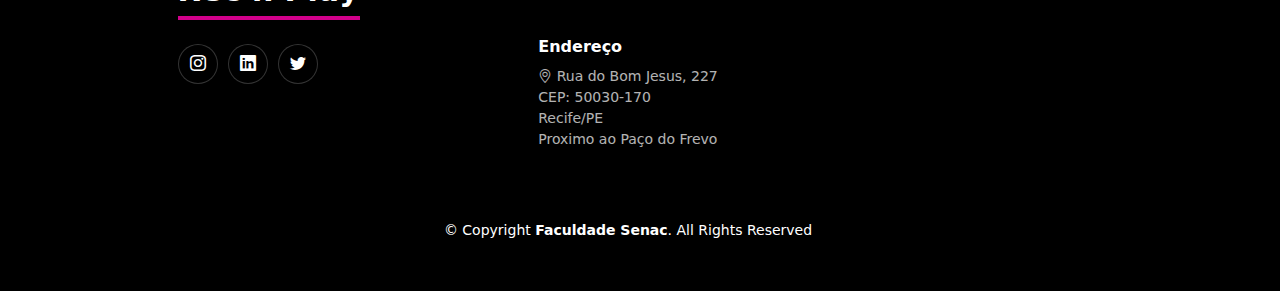
==== commit 0bd90cb6: "Ajustes" ====
--- a/index.html
+++ b/index.html
@@ -101,11 +101,6 @@
                 <h3>Passaram por aqui</h3>
                 <ul class="c-rainbow">
                   <div id="teste" class="c-rainbow">
-<<<<<<< HEAD
-
-=======
-                      
->>>>>>> c35a995816127e0ae0b4a03d129bbb6656f96a68
                   </div>
                  </ul>
               </div>
